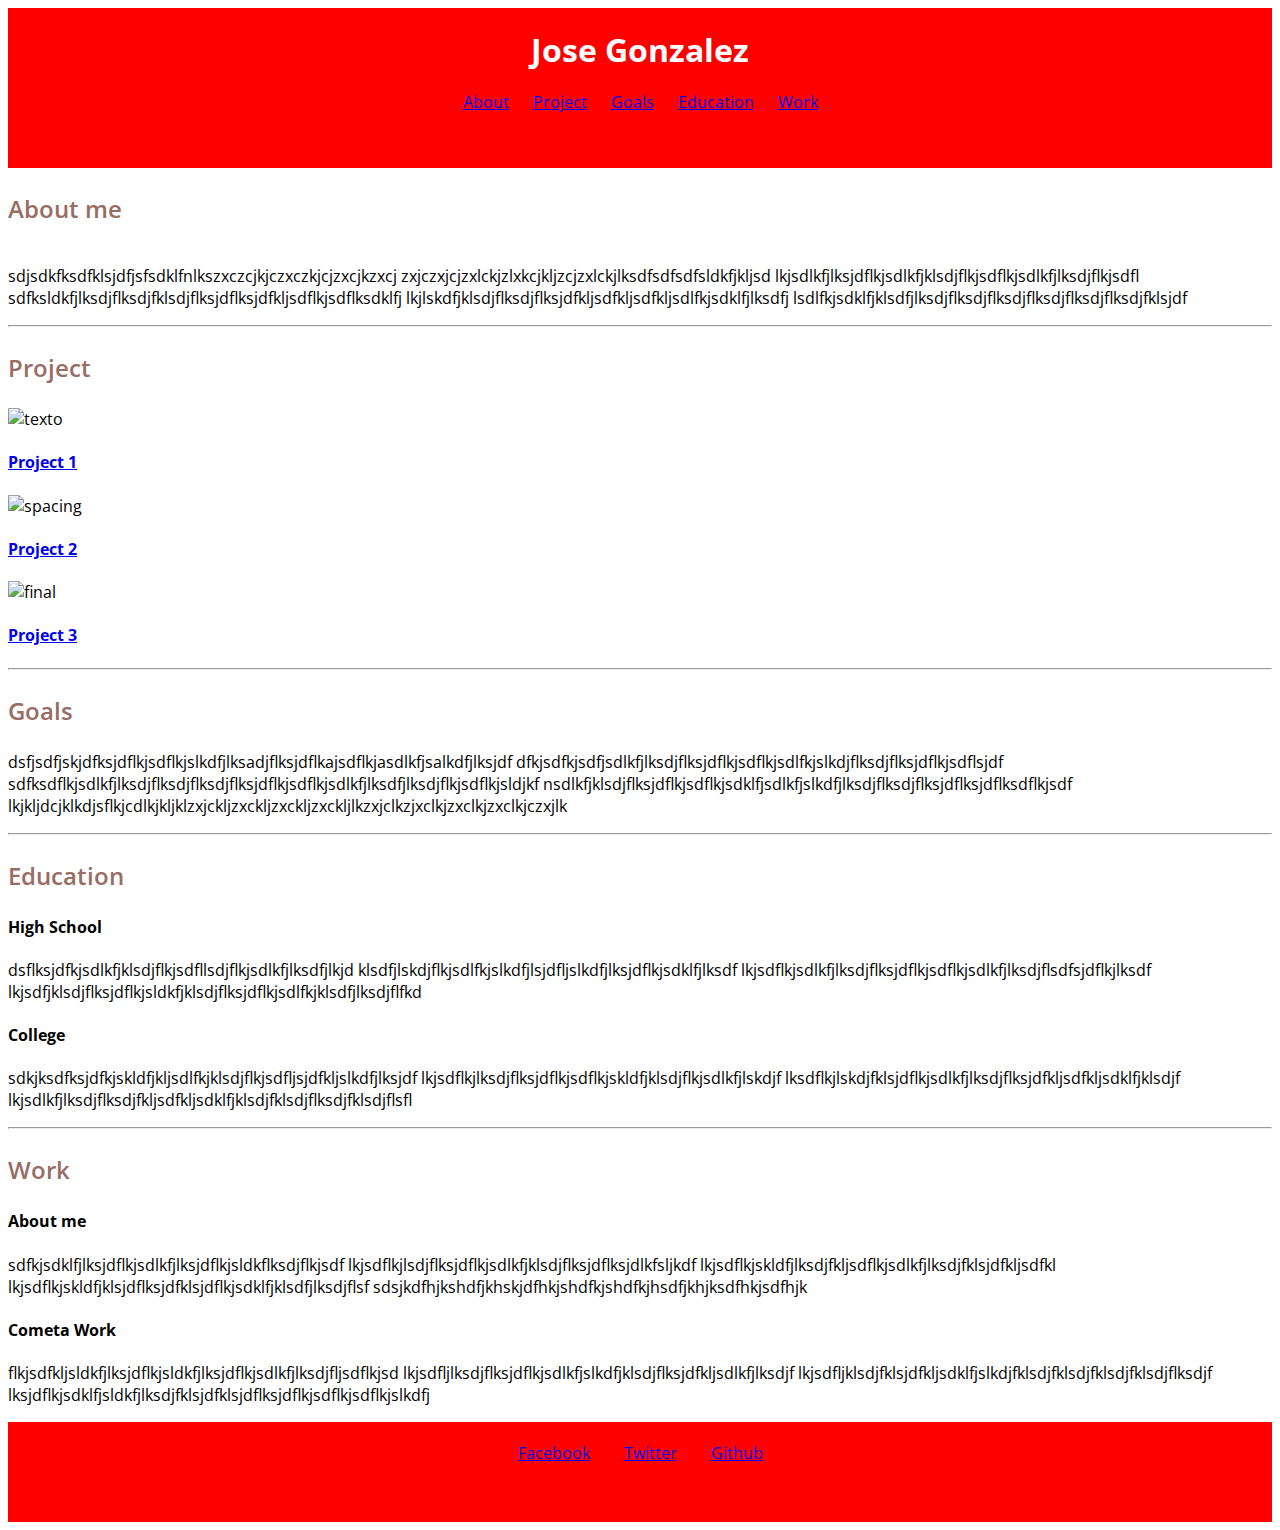
==== pages/index.html @ 625c0d22 "finish html css" ====
<html>
  <head>
    <title>My portfolio</title>
    <meta charset="utf-8">
    <meta name="viewport" content="width=device-width, initial-scale=1">
    <link href="https://fonts.googleapis.com/css?family=Open+Sans" rel="stylesheet">
    <link rel="stylesheet" href="../assets/css/bootstrap.css">
    <link rel="stylesheet" href="../assets/css/style.css">
  </head>
  <body>

    <header>
        <h1>Jose Gonzalez</h1>

          <nav>
            <ul>
              <li><a href="#about-section">About</a></li>
              <li><a href="#project-section">Project</a></li>
              <li><a href="#goals-section">Goals</a></li>
              <li><a href="#education-section">Education</a></li>
              <li><a href="#work-section">Work</a></li>
            </ul>
          </nav>

    </header>
    <main>
      <section id="about-section">
        <div class="container">
          <h3>About me</h3>
              <div class="row">

                  <div class="col-xs-12 col-md-4 thumbnail">
                      <img src="../assets/img/alex.jpg" alt="" />
                  </div>

                  <div class="col-xs-12 col-md-8 paragraph">
                      <p>
                        sdjsdkfksdfklsjdfjsfsdklfnlkszxczcjkjczxczkjcjzxcjkzxcj
                        zxjczxjcjzxlckjzlxkcjkljzcjzxlckjlksdfsdfsdfsldkfjkljsd
                        lkjsdlkfjlksjdflkjsdlkfjklsdjflkjsdflkjsdlkfjlksdjflkjsdfl
                        sdfksldkfjlksdjflksdjfklsdjflksjdflksjdfkljsdflkjsdflksdklfj
                        lkjlskdfjklsdjflksdjflksjdfkljsdfkljsdfkljsdlfkjsdklfjlksdfj
                        lsdlfkjsdklfjklsdfjlksdjflksdjflksdjflksdjflksdjflksdjfklsjdf
                      </p>
                  </div>

              </div>
          <hr>
        </div>
      </section>
      <section id="project-section">
        <div class="container">
          <h3>Project</h3>

            <div class="row">

                <div class="col-xs-12 col-md-4 project-pic-1">
                    <img src="../assets/img/jet rdo.jpeg" alt="texto" />
                        <a href="http://www.ninerbikes.com"><h4>Project 1</h4></a>
                </div>

                <div class="col-xs-12 col-md-4 project-pic-2">
                    <img src="../assets/img/jet rdo.jpeg" alt="spacing" />
                        <a href="http://www.ninerbikes.com"><h4>Project 2</h4></a>
                </div>

                <div class="col-xs-12 col-md-4 project-pic-3">
                    <img src="../assets/img/jet rdo.jpeg" alt="final" />
                        <a href="http://www.ninerbikes.com"><h4>Project 3</h4></a>
                </div>

            </div>
          <hr>
        </div>

      </section>
      <section id="goals-section">
        <div class="container">
          <h3>Goals</h3>

            <div class="row">

                <div class="col-xs-12 goals">
                    <p>
                      dsfjsdfjskjdfksjdflkjsdflkjslkdfjlksadjflksjdflkajsdflkjasdlkfjsalkdfjlksjdf
                      dfkjsdfkjsdfjsdlkfjlksdjflksjdflkjsdflkjsdlfkjslkdjflksdjflksjdflkjsdflsjdf
                      sdfksdflkjsdlkfjlksdjflksdjflksdjflksjdflkjsdflkjsdlkfjlksdfjlksdjflkjsdflkjsldjkf
                      nsdlkfjklsdjflksjdflkjsdflkjsdklfjsdlkfjslkdfjlksdjflksdjflksjdflksjdflksdflkjsdf
                      lkjkljdcjklkdjsflkjcdlkjkljklzxjckljzxckljzxckljzxckljlkzxjclkzjxclkjzxclkjzxclkjczxjlk
                    </p>
                </div>

            </div>

          <hr>
        </div>

      </section>
      <section id="education-section">
        <div class="container">
          <h3>Education</h3>

            <div class="row">

                  <div class="col-xs-12 education">
                      <h4>High School</h4>
                          <p>
                            dsflksjdfkjsdlkfjklsdjflkjsdfllsdjflkjsdlkfjlksdfjlkjd
                            klsdfjlskdjflkjsdlfkjslkdfjlsjdfljslkdfjlksjdflkjsdklfjlksdf
                            lkjsdflkjsdlkfjlksdjflksjdflkjsdflkjsdlkfjlksdjflsdfsjdflkjlksdf
                            lkjsdfjklsdjflksjdflkjsldkfjklsdjflksjdflkjsdlfkjklsdfjlksdjflfkd
                          </p>
                      <h4>College</h4>
                          <p>
                            sdkjksdfksjdfkjskldfjkljsdlfkjklsdjflkjsdfljsjdfkljslkdfjlksjdf
                            lkjsdflkjlksdjflksjdflkjsdflkjskldfjklsdjflkjsdlkfjlskdjf
                            lksdflkjlskdjfklsjdflkjsdlkfjlksdjflksjdfkljsdfkljsdklfjklsdjf
                            lkjsdlkfjlksdjflksdjfkljsdfkljsdklfjklsdjfklsdjflksdjfklsdjflsfl
                          </p>
                  </div>

            </div>
          <hr>
        </div>

      </section>
      <section id="work-section">
        <div class="container">
          <h3>Work</h3>

              <div class="row">

                    <div class="col-xs-12 work">
                        <h4>About me</h4>
                            <p>
                              sdfkjsdklfjlksjdflkjsdlkfjlksjdflkjsldkflksdjflkjsdf
                              lkjsdflkjlsdjflksjdflkjsdlkfjklsdjflksjdflksjdlkfsljkdf
                              lkjsdflkjskldfjlksdjfkljsdflkjsdlkfjlksdjfklsjdfkljsdfkl
                              lkjsdflkjskldfjklsjdflksjdfklsjdflkjsdklfjklsdfjlksdjflsf
                              sdsjkdfhjkshdfjkhskjdfhkjshdfkjshdfkjhsdfjkhjksdfhkjsdfhjk
                            </p>
                          <h4>Cometa Work</h4>
                              <p>
                                flkjsdfkljsldkfjlksjdflkjsldkfjlksjdflkjsdlkfjlksdjfljsdflkjsd
                                lkjsdfljlksdjflksjdflkjsdlkfjslkdfjklsdjflksjdfkljsdlkfjlksdjf
                                lkjsdfljklsdjfklsjdfkljsdklfjslkdjfklsdjfklsdjfklsdjfklsdjflksdjf
                                lksjdflkjsdklfjsldkfjlksdjfklsjdfklsjdflksjdflkjsdflkjsdflkjslkdfj
                              </p>
                    </div>

              </div>
        </div>

      </section>
      <footer>
        <nav>

          <ul>
            <li><a href="http://www.facebook.com">Facebook</a></li>
            <li><a href="http://www.twitter.com">Twitter</a></li>
            <li><a href="http://www.github.com">Github</a></li>
          </ul>
          
        </nav>
      </footer>
    </main>
  </body>
</html>
---- assets/css/style.css ----
body {
  font-family: 'Open Sans', sans-serif;
}

section h3 {
  color: #986d64;
  font-size: 24px;
  font-weight: 600;
}

header {
  background-color: red;
  text-align: center;
  height: 120px;
  padding-top: 20px;
  padding-bottom: 20px;

}
header h1 {
  color: white;
  margin: 0;
}

header nav {
  padding-top: 20px;
}

header nav ul {
  list-style: none;
  margin: 0;
  padding: 0;

}

header nav ul li {
  display: inline-block;
  margin-left: 10px;
  margin-right: 10px;
}


footer {
  background-color: red;
  text-align: center;
  height: 60px;
  padding-top: 20px;
  padding-bottom: 20px;
}

footer nav ul {
  list-style: none;
  margin: 0;
  padding: 0;

}

footer nav ul li {
  display: inline-block;
  margin-left: 15px;
  margin-right: 15px;
}
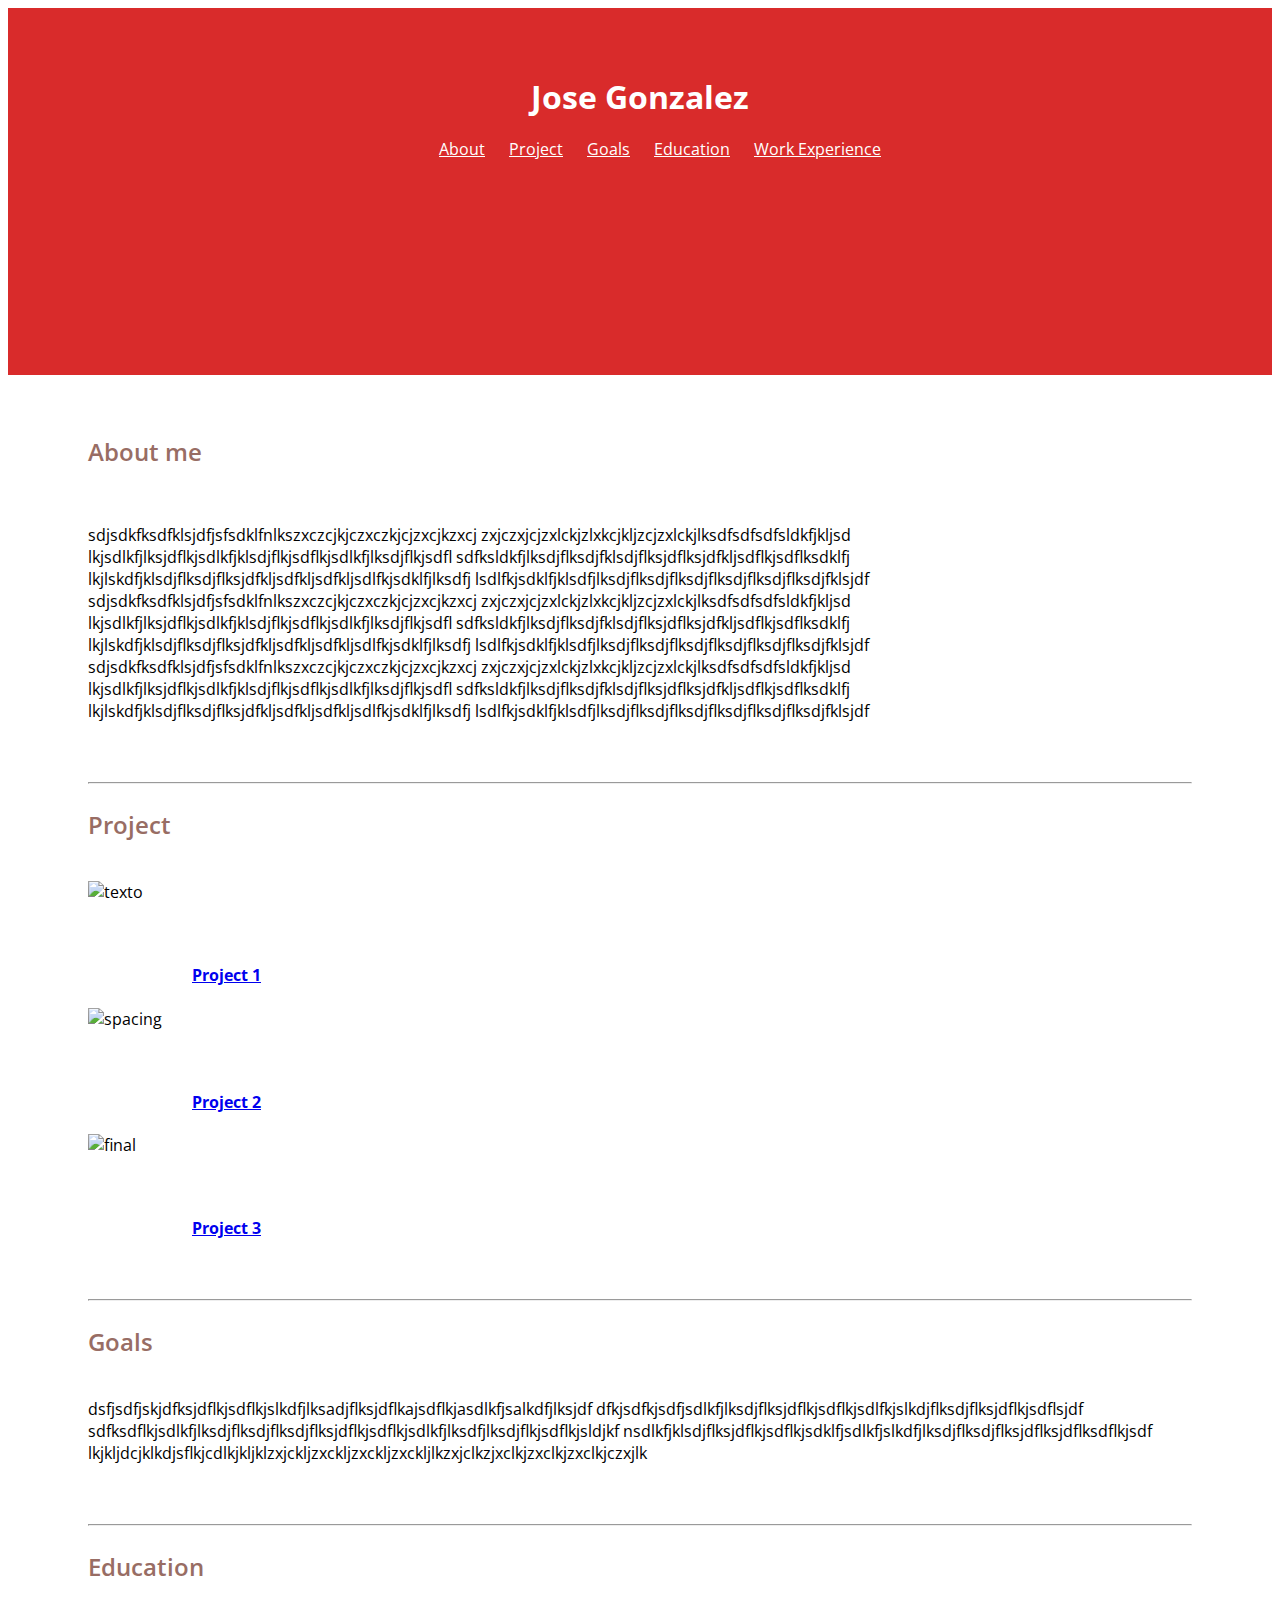
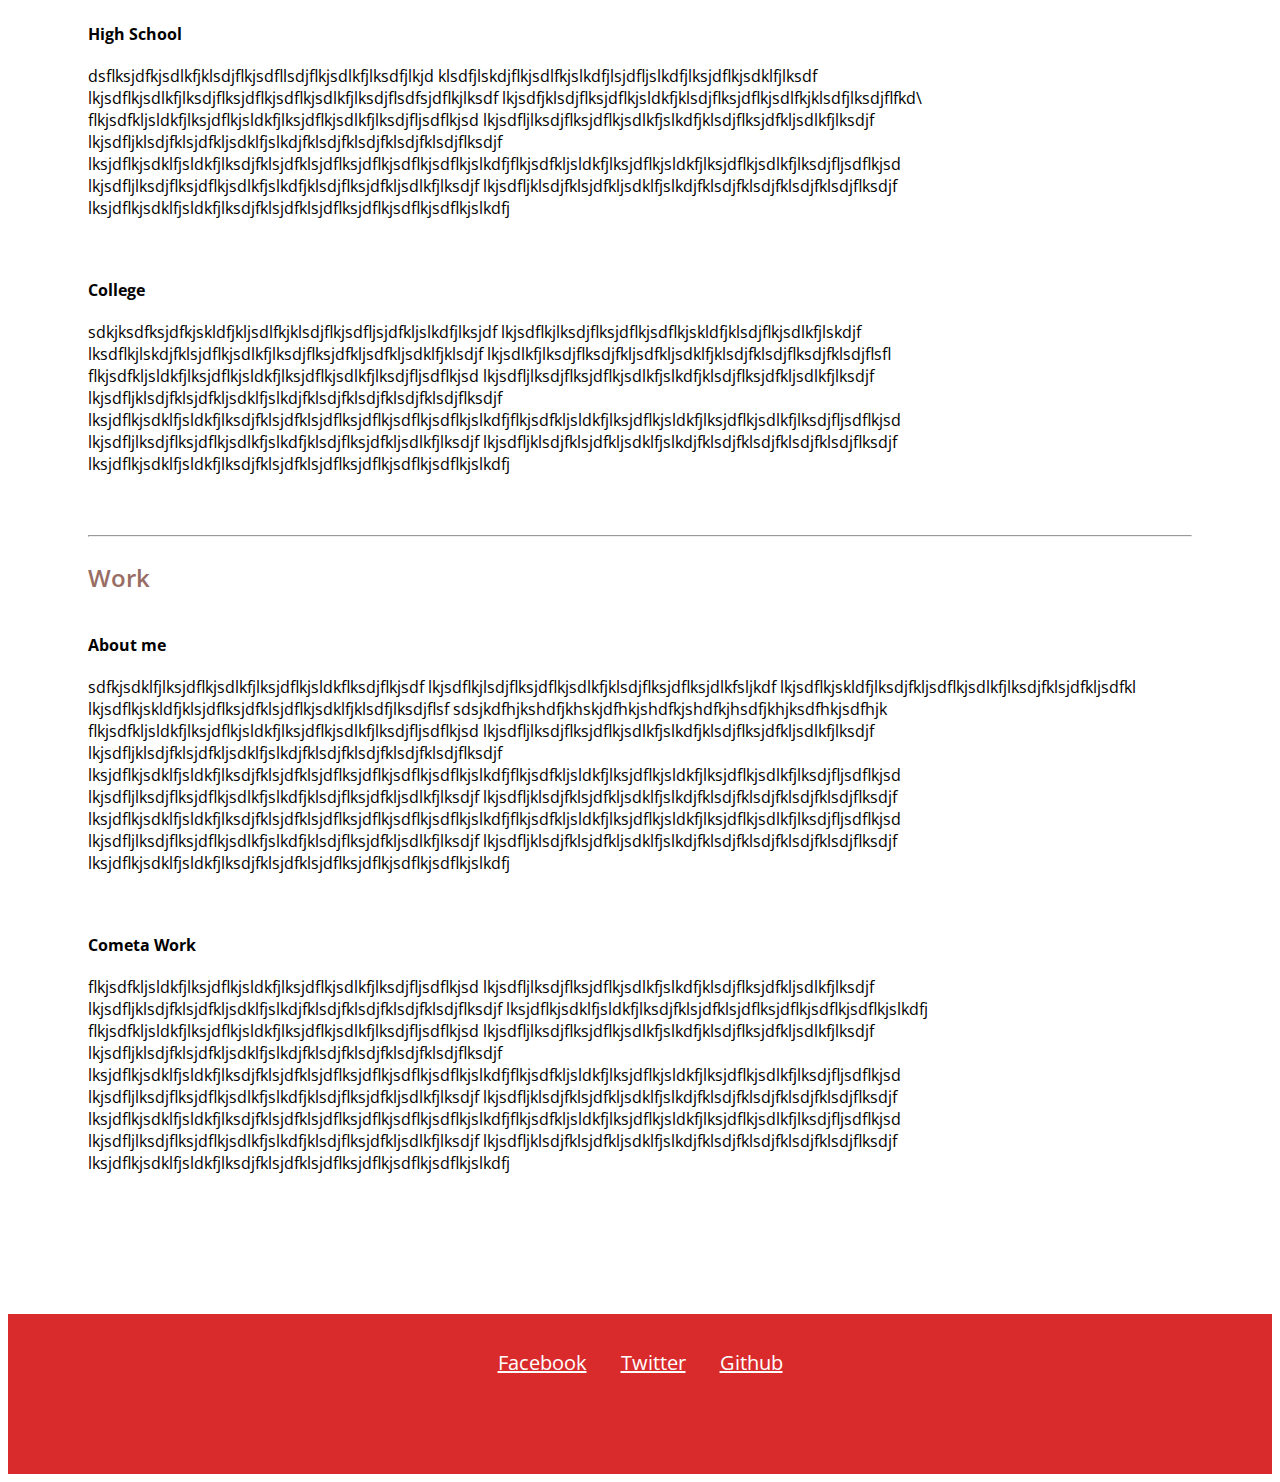
==== commit 05b45d66: "mensaje" ====
--- a/pages/index.html
+++ b/pages/index.html
@@ -18,7 +18,7 @@
               <li><a href="#project-section">Project</a></li>
               <li><a href="#goals-section">Goals</a></li>
               <li><a href="#education-section">Education</a></li>
-              <li><a href="#work-section">Work</a></li>
+              <li><a href="#work-section">Work Experience</a></li>
             </ul>
           </nav>
 
@@ -27,7 +27,7 @@
       <section id="about-section">
         <div class="container">
           <h3>About me</h3>
-              <div class="row">
+              <div class="row about-section">
 
                   <div class="col-xs-12 col-md-4 thumbnail">
                       <img src="../assets/img/alex.jpg" alt="" />
@@ -41,6 +41,18 @@
                         sdfksldkfjlksdjflksdjfklsdjflksjdflksjdfkljsdflkjsdflksdklfj
                         lkjlskdfjklsdjflksdjflksjdfkljsdfkljsdfkljsdlfkjsdklfjlksdfj
                         lsdlfkjsdklfjklsdfjlksdjflksdjflksdjflksdjflksdjflksdjfklsjdf
+                        sdjsdkfksdfklsjdfjsfsdklfnlkszxczcjkjczxczkjcjzxcjkzxcj
+                        zxjczxjcjzxlckjzlxkcjkljzcjzxlckjlksdfsdfsdfsldkfjkljsd
+                        lkjsdlkfjlksjdflkjsdlkfjklsdjflkjsdflkjsdlkfjlksdjflkjsdfl
+                        sdfksldkfjlksdjflksdjfklsdjflksjdflksjdfkljsdflkjsdflksdklfj
+                        lkjlskdfjklsdjflksdjflksjdfkljsdfkljsdfkljsdlfkjsdklfjlksdfj
+                        lsdlfkjsdklfjklsdfjlksdjflksdjflksdjflksdjflksdjflksdjfklsjdf
+                        sdjsdkfksdfklsjdfjsfsdklfnlkszxczcjkjczxczkjcjzxcjkzxcj
+                        zxjczxjcjzxlckjzlxkcjkljzcjzxlckjlksdfsdfsdfsldkfjkljsd
+                        lkjsdlkfjlksjdflkjsdlkfjklsdjflkjsdflkjsdlkfjlksdjflkjsdfl
+                        sdfksldkfjlksdjflksdjfklsdjflksjdflksjdfkljsdflkjsdflksdklfj
+                        lkjlskdfjklsdjflksdjflksjdfkljsdfkljsdfkljsdlfkjsdklfjlksdfj
+                        lsdlfkjsdklfjklsdfjlksdjflksdjflksdjflksdjflksdjflksdjfklsjdf
                       </p>
                   </div>
 
@@ -52,7 +64,7 @@
         <div class="container">
           <h3>Project</h3>
 
-            <div class="row">
+            <div class="row project-section">
 
                 <div class="col-xs-12 col-md-4 project-pic-1">
                     <img src="../assets/img/jet rdo.jpeg" alt="texto" />
@@ -78,7 +90,7 @@
         <div class="container">
           <h3>Goals</h3>
 
-            <div class="row">
+            <div class="row goals-section">
 
                 <div class="col-xs-12 goals">
                     <p>
@@ -100,7 +112,7 @@
         <div class="container">
           <h3>Education</h3>
 
-            <div class="row">
+            <div class="row education-section">
 
                   <div class="col-xs-12 education">
                       <h4>High School</h4>
@@ -108,7 +120,14 @@
                             dsflksjdfkjsdlkfjklsdjflkjsdfllsdjflkjsdlkfjlksdfjlkjd
                             klsdfjlskdjflkjsdlfkjslkdfjlsjdfljslkdfjlksjdflkjsdklfjlksdf
                             lkjsdflkjsdlkfjlksdjflksjdflkjsdflkjsdlkfjlksdjflsdfsjdflkjlksdf
-                            lkjsdfjklsdjflksjdflkjsldkfjklsdjflksjdflkjsdlfkjklsdfjlksdjflfkd
+                            lkjsdfjklsdjflksjdflkjsldkfjklsdjflksjdflkjsdlfkjklsdfjlksdjflfkd\
+                            flkjsdfkljsldkfjlksjdflkjsldkfjlksjdflkjsdlkfjlksdjfljsdflkjsd
+                            lkjsdfljlksdjflksjdflkjsdlkfjslkdfjklsdjflksjdfkljsdlkfjlksdjf
+                            lkjsdfljklsdjfklsjdfkljsdklfjslkdjfklsdjfklsdjfklsdjfklsdjflksdjf
+                            lksjdflkjsdklfjsldkfjlksdjfklsjdfklsjdflksjdflkjsdflkjsdflkjslkdfjflkjsdfkljsldkfjlksjdflkjsldkfjlksjdflkjsdlkfjlksdjfljsdflkjsd
+                            lkjsdfljlksdjflksjdflkjsdlkfjslkdfjklsdjflksjdfkljsdlkfjlksdjf
+                            lkjsdfljklsdjfklsjdfkljsdklfjslkdjfklsdjfklsdjfklsdjfklsdjflksdjf
+                            lksjdflkjsdklfjsldkfjlksdjfklsjdfklsjdflksjdflkjsdflkjsdflkjslkdfj
                           </p>
                       <h4>College</h4>
                           <p>
@@ -116,6 +135,13 @@
                             lkjsdflkjlksdjflksjdflkjsdflkjskldfjklsdjflkjsdlkfjlskdjf
                             lksdflkjlskdjfklsjdflkjsdlkfjlksdjflksjdfkljsdfkljsdklfjklsdjf
                             lkjsdlkfjlksdjflksdjfkljsdfkljsdklfjklsdjfklsdjflksdjfklsdjflsfl
+                            flkjsdfkljsldkfjlksjdflkjsldkfjlksjdflkjsdlkfjlksdjfljsdflkjsd
+                            lkjsdfljlksdjflksjdflkjsdlkfjslkdfjklsdjflksjdfkljsdlkfjlksdjf
+                            lkjsdfljklsdjfklsjdfkljsdklfjslkdjfklsdjfklsdjfklsdjfklsdjflksdjf
+                            lksjdflkjsdklfjsldkfjlksdjfklsjdfklsjdflksjdflkjsdflkjsdflkjslkdfjflkjsdfkljsldkfjlksjdflkjsldkfjlksjdflkjsdlkfjlksdjfljsdflkjsd
+                            lkjsdfljlksdjflksjdflkjsdlkfjslkdfjklsdjflksjdfkljsdlkfjlksdjf
+                            lkjsdfljklsdjfklsjdfkljsdklfjslkdjfklsdjfklsdjfklsdjfklsdjflksdjf
+                            lksjdflkjsdklfjsldkfjlksdjfklsjdfklsjdflksjdflkjsdflkjsdflkjslkdfj
                           </p>
                   </div>
 
@@ -128,7 +154,7 @@
         <div class="container">
           <h3>Work</h3>
 
-              <div class="row">
+              <div class="row work-section">
 
                     <div class="col-xs-12 work">
                         <h4>About me</h4>
@@ -138,20 +164,45 @@
                               lkjsdflkjskldfjlksdjfkljsdflkjsdlkfjlksdjfklsjdfkljsdfkl
                               lkjsdflkjskldfjklsjdflksjdfklsjdflkjsdklfjklsdfjlksdjflsf
                               sdsjkdfhjkshdfjkhskjdfhkjshdfkjshdfkjhsdfjkhjksdfhkjsdfhjk
+                              flkjsdfkljsldkfjlksjdflkjsldkfjlksjdflkjsdlkfjlksdjfljsdflkjsd
+                              lkjsdfljlksdjflksjdflkjsdlkfjslkdfjklsdjflksjdfkljsdlkfjlksdjf
+                              lkjsdfljklsdjfklsjdfkljsdklfjslkdjfklsdjfklsdjfklsdjfklsdjflksdjf
+                              lksjdflkjsdklfjsldkfjlksdjfklsjdfklsjdflksjdflkjsdflkjsdflkjslkdfjflkjsdfkljsldkfjlksjdflkjsldkfjlksjdflkjsdlkfjlksdjfljsdflkjsd
+                              lkjsdfljlksdjflksjdflkjsdlkfjslkdfjklsdjflksjdfkljsdlkfjlksdjf
+                              lkjsdfljklsdjfklsjdfkljsdklfjslkdjfklsdjfklsdjfklsdjfklsdjflksdjf
+                              lksjdflkjsdklfjsldkfjlksdjfklsjdfklsjdflksjdflkjsdflkjsdflkjslkdfjflkjsdfkljsldkfjlksjdflkjsldkfjlksjdflkjsdlkfjlksdjfljsdflkjsd
+                              lkjsdfljlksdjflksjdflkjsdlkfjslkdfjklsdjflksjdfkljsdlkfjlksdjf
+                              lkjsdfljklsdjfklsjdfkljsdklfjslkdjfklsdjfklsdjfklsdjfklsdjflksdjf
+                              lksjdflkjsdklfjsldkfjlksdjfklsjdfklsjdflksjdflkjsdflkjsdflkjslkdfj
                             </p>
+
+                      <div class="cometa-work">
                           <h4>Cometa Work</h4>
                               <p>
                                 flkjsdfkljsldkfjlksjdflkjsldkfjlksjdflkjsdlkfjlksdjfljsdflkjsd
                                 lkjsdfljlksdjflksjdflkjsdlkfjslkdfjklsdjflksjdfkljsdlkfjlksdjf
                                 lkjsdfljklsdjfklsjdfkljsdklfjslkdjfklsdjfklsdjfklsdjfklsdjflksdjf
                                 lksjdflkjsdklfjsldkfjlksdjfklsjdfklsjdflksjdflkjsdflkjsdflkjslkdfj
+                                flkjsdfkljsldkfjlksjdflkjsldkfjlksjdflkjsdlkfjlksdjfljsdflkjsd
+                                lkjsdfljlksdjflksjdflkjsdlkfjslkdfjklsdjflksjdfkljsdlkfjlksdjf
+                                lkjsdfljklsdjfklsjdfkljsdklfjslkdjfklsdjfklsdjfklsdjfklsdjflksdjf
+                                lksjdflkjsdklfjsldkfjlksdjfklsjdfklsjdflksjdflkjsdflkjsdflkjslkdfjflkjsdfkljsldkfjlksjdflkjsldkfjlksjdflkjsdlkfjlksdjfljsdflkjsd
+                                lkjsdfljlksdjflksjdflkjsdlkfjslkdfjklsdjflksjdfkljsdlkfjlksdjf
+                                lkjsdfljklsdjfklsjdfkljsdklfjslkdjfklsdjfklsdjfklsdjfklsdjflksdjf
+                                lksjdflkjsdklfjsldkfjlksdjfklsjdfklsjdflksjdflkjsdflkjsdflkjslkdfjflkjsdfkljsldkfjlksjdflkjsldkfjlksjdflkjsdlkfjlksdjfljsdflkjsd
+                                lkjsdfljlksdjflksjdflkjsdlkfjslkdfjklsdjflksjdfkljsdlkfjlksdjf
+                                lkjsdfljklsdjfklsjdfkljsdklfjslkdjfklsdjfklsdjfklsdjfklsdjflksdjf
+                                lksjdflkjsdklfjsldkfjlksdjfklsjdfklsjdflksjdflkjsdflkjsdflkjslkdfj
                               </p>
+                      </div>
                     </div>
 
               </div>
         </div>
 
       </section>
+    </main>
+
       <footer>
         <nav>
 
@@ -160,9 +211,9 @@
             <li><a href="http://www.twitter.com">Twitter</a></li>
             <li><a href="http://www.github.com">Github</a></li>
           </ul>
-          
+
         </nav>
       </footer>
-    </main>
+
   </body>
 </html>
--- a/assets/css/style.css
+++ b/assets/css/style.css
@@ -9,11 +9,12 @@
 }
 
 header {
-  background-color: red;
+  background-color: #D92B2B;
   text-align: center;
-  height: 120px;
-  padding-top: 20px;
-  padding-bottom: 20px;
+  height: 233px;
+  padding-top: 67px;
+  padding-bottom: 67px;
+
 
 }
 header h1 {
@@ -28,7 +29,7 @@
 header nav ul {
   list-style: none;
   margin: 0;
-  padding: 0;
+  padding top: 40px;
 
 }
 
@@ -38,13 +39,70 @@
   margin-right: 10px;
 }
 
+header nav ul li a {
+  color: white
+}
+
+main {
+    background-color: white;
+    margin: 60px 80px 140px 80px;
+}
+
+.row.about-section {
+  margin-top: 40px;
+  margin-bottom: 60px;
+}
+
+.row.project-section {
+  margin-top: 40px;
+  margin-bottom: 60px;
+}
+
+.row.project-section img {
+    margin-bottom: 40px;
+}
+
+.row.project-section h4 {
+  padding-left: 104px;
+}
+
+.row.goals-section {
+  margin-top: 40px;
+  margin-bottom: 60px;
+}
+
+.row.education-section {
+  margin-top: 40px;
+  margin-bottom: 60px;
+}
+
+.row.education-section h4 {
+  margin-bottom: 20px;
+}
+
+.row.education-section p {
+  margin-bottom: 60px;
+}
+
+.row.work-section {
+  margin-top: 40px;
+}
+
+.row.work-section h4 {
+  margin-bottom: 20px;
+}
+
+.cometa-work {
+  margin-top: 60px;
+}
+
 
 footer {
-  background-color: red;
+  background-color: #D92B2B;
   text-align: center;
-  height: 60px;
-  padding-top: 20px;
-  padding-bottom: 20px;
+  height: 90px;
+  padding-top: 35px;
+  padding-bottom: 35px;
 }
 
 footer nav ul {
@@ -58,4 +116,13 @@
   display: inline-block;
   margin-left: 15px;
   margin-right: 15px;
+  font-size: 20px
 }
+
+footer nav ul li a {
+  color: white
+}
+
+footer nav ul li a:visited {
+    color: #9c27b0;
+}
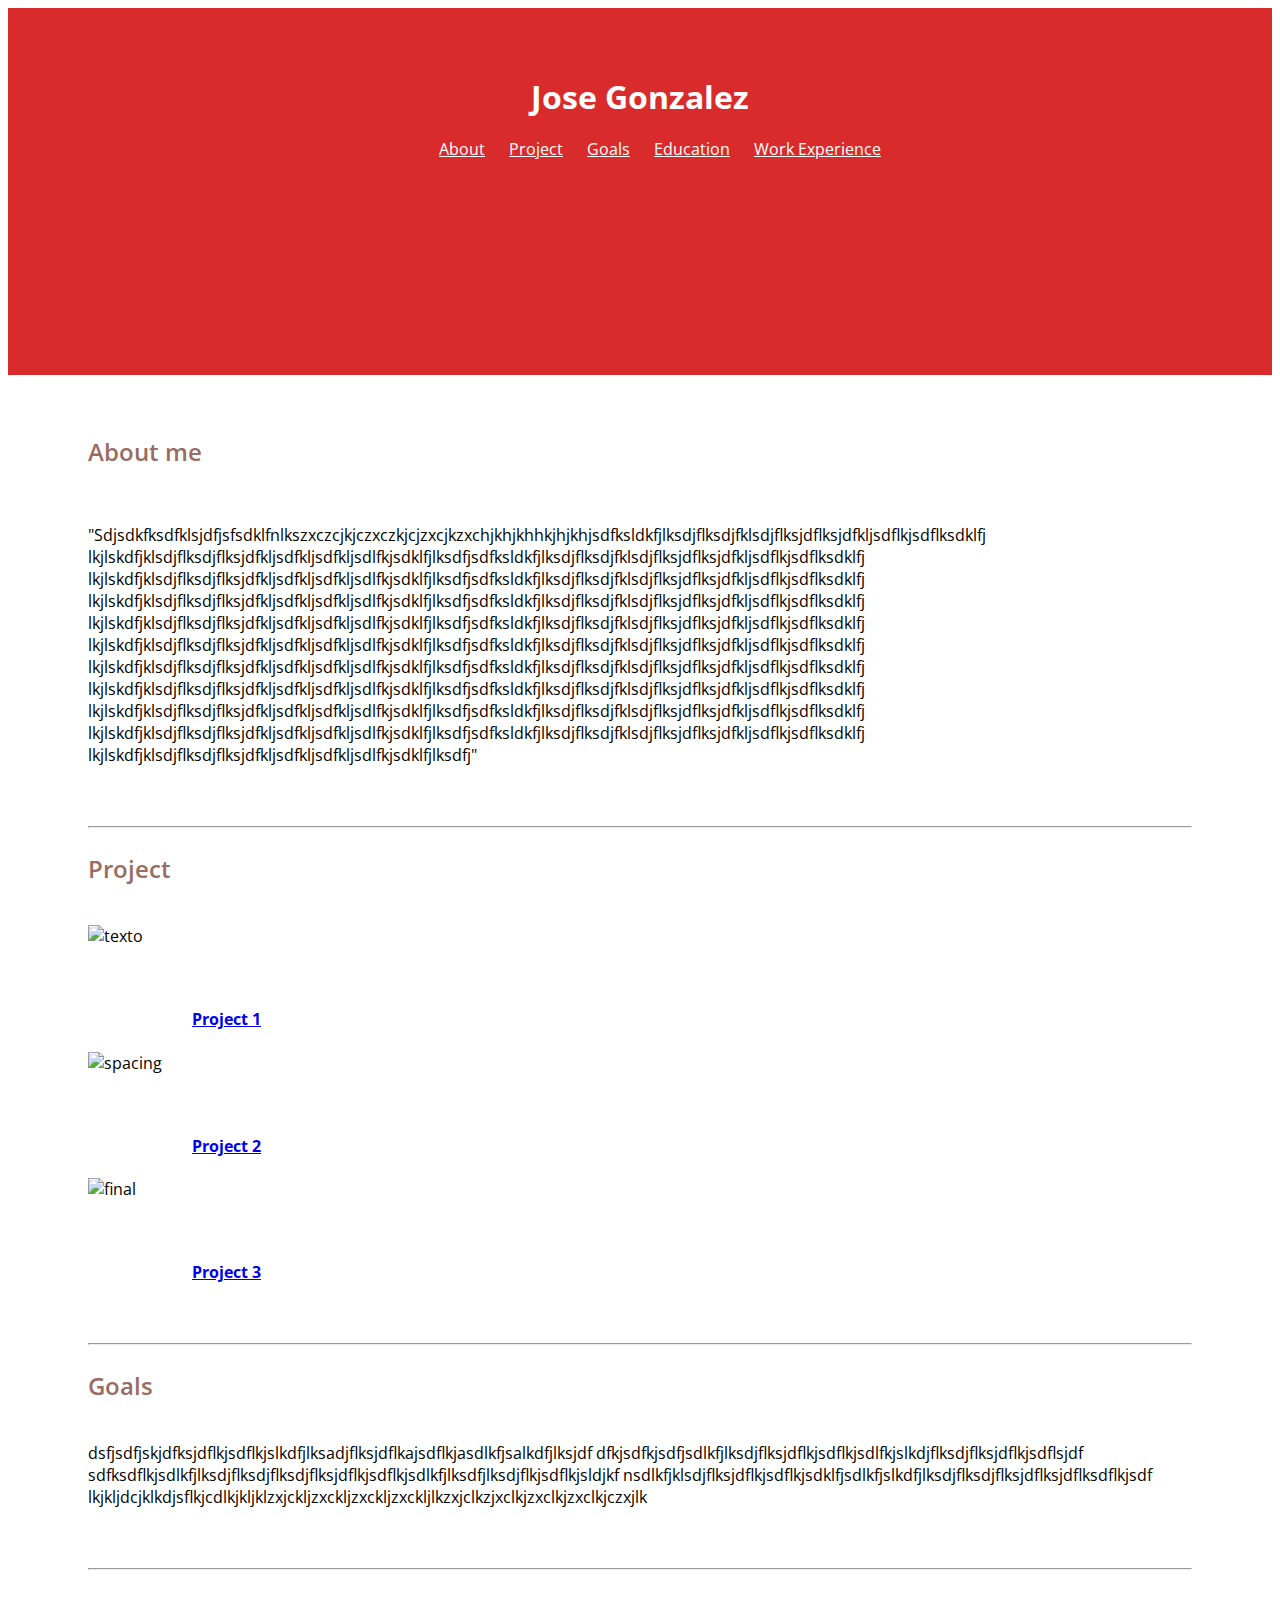
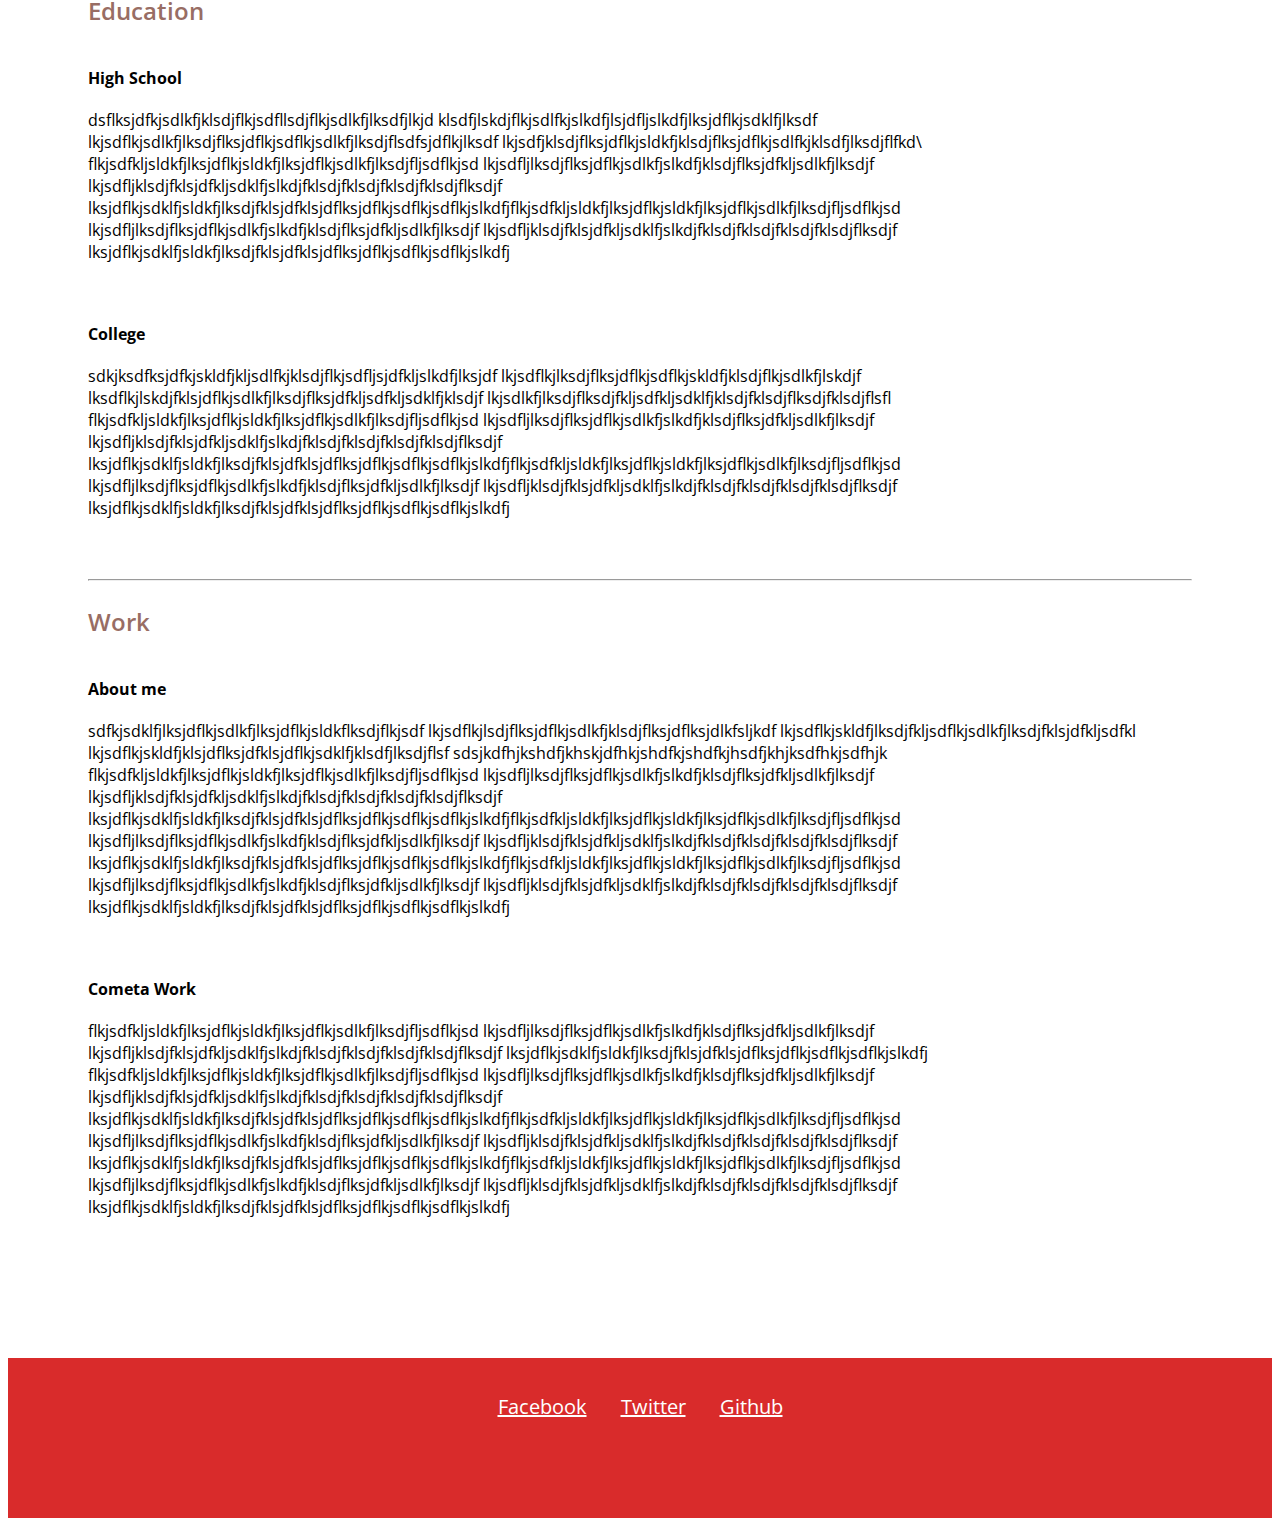
==== commit c5709d7e: "update html" ====
--- a/pages/index.html
+++ b/pages/index.html
@@ -35,24 +35,17 @@
 
                   <div class="col-xs-12 col-md-8 paragraph">
                       <p>
-                        sdjsdkfksdfklsjdfjsfsdklfnlkszxczcjkjczxczkjcjzxcjkzxcj
-                        zxjczxjcjzxlckjzlxkcjkljzcjzxlckjlksdfsdfsdfsldkfjkljsd
-                        lkjsdlkfjlksjdflkjsdlkfjklsdjflkjsdflkjsdlkfjlksdjflkjsdfl
-                        sdfksldkfjlksdjflksdjfklsdjflksjdflksjdfkljsdflkjsdflksdklfj
-                        lkjlskdfjklsdjflksdjflksjdfkljsdfkljsdfkljsdlfkjsdklfjlksdfj
-                        lsdlfkjsdklfjklsdfjlksdjflksdjflksdjflksdjflksdjflksdjfklsjdf
-                        sdjsdkfksdfklsjdfjsfsdklfnlkszxczcjkjczxczkjcjzxcjkzxcj
-                        zxjczxjcjzxlckjzlxkcjkljzcjzxlckjlksdfsdfsdfsldkfjkljsd
-                        lkjsdlkfjlksjdflkjsdlkfjklsdjflkjsdflkjsdlkfjlksdjflkjsdfl
-                        sdfksldkfjlksdjflksdjfklsdjflksjdflksjdfkljsdflkjsdflksdklfj
-                        lkjlskdfjklsdjflksdjflksjdfkljsdfkljsdfkljsdlfkjsdklfjlksdfj
-                        lsdlfkjsdklfjklsdfjlksdjflksdjflksdjflksdjflksdjflksdjfklsjdf
-                        sdjsdkfksdfklsjdfjsfsdklfnlkszxczcjkjczxczkjcjzxcjkzxcj
-                        zxjczxjcjzxlckjzlxkcjkljzcjzxlckjlksdfsdfsdfsldkfjkljsd
-                        lkjsdlkfjlksjdflkjsdlkfjklsdjflkjsdflkjsdlkfjlksdjflkjsdfl
-                        sdfksldkfjlksdjflksdjfklsdjflksjdflksjdfkljsdflkjsdflksdklfj
-                        lkjlskdfjklsdjflksdjflksjdfkljsdfkljsdfkljsdlfkjsdklfjlksdfj
-                        lsdlfkjsdklfjklsdfjlksdjflksdjflksdjflksdjflksdjflksdjfklsjdf
+                        "Sdjsdkfksdfklsjdfjsfsdklfnlkszxczcjkjczxczkjcjzxcjkzxchjkhjkhhkjhjkhjsdfksldkfjlksdjflksdjfklsdjflksjdflksjdfkljsdflkjsdflksdklfj
+                        lkjlskdfjklsdjflksdjflksjdfkljsdfkljsdfkljsdlfkjsdklfjlksdfjsdfksldkfjlksdjflksdjfklsdjflksjdflksjdfkljsdflkjsdflksdklfj
+                        lkjlskdfjklsdjflksdjflksjdfkljsdfkljsdfkljsdlfkjsdklfjlksdfjsdfksldkfjlksdjflksdjfklsdjflksjdflksjdfkljsdflkjsdflksdklfj
+                        lkjlskdfjklsdjflksdjflksjdfkljsdfkljsdfkljsdlfkjsdklfjlksdfjsdfksldkfjlksdjflksdjfklsdjflksjdflksjdfkljsdflkjsdflksdklfj
+                        lkjlskdfjklsdjflksdjflksjdfkljsdfkljsdfkljsdlfkjsdklfjlksdfjsdfksldkfjlksdjflksdjfklsdjflksjdflksjdfkljsdflkjsdflksdklfj
+                        lkjlskdfjklsdjflksdjflksjdfkljsdfkljsdfkljsdlfkjsdklfjlksdfjsdfksldkfjlksdjflksdjfklsdjflksjdflksjdfkljsdflkjsdflksdklfj
+                        lkjlskdfjklsdjflksdjflksjdfkljsdfkljsdfkljsdlfkjsdklfjlksdfjsdfksldkfjlksdjflksdjfklsdjflksjdflksjdfkljsdflkjsdflksdklfj
+                        lkjlskdfjklsdjflksdjflksjdfkljsdfkljsdfkljsdlfkjsdklfjlksdfjsdfksldkfjlksdjflksdjfklsdjflksjdflksjdfkljsdflkjsdflksdklfj
+                        lkjlskdfjklsdjflksdjflksjdfkljsdfkljsdfkljsdlfkjsdklfjlksdfjsdfksldkfjlksdjflksdjfklsdjflksjdflksjdfkljsdflkjsdflksdklfj
+                        lkjlskdfjklsdjflksdjflksjdfkljsdfkljsdfkljsdlfkjsdklfjlksdfjsdfksldkfjlksdjflksdjfklsdjflksjdflksjdfkljsdflkjsdflksdklfj
+                        lkjlskdfjklsdjflksdjflksjdfkljsdfkljsdfkljsdlfkjsdklfjlksdfj"  
                       </p>
                   </div>
 
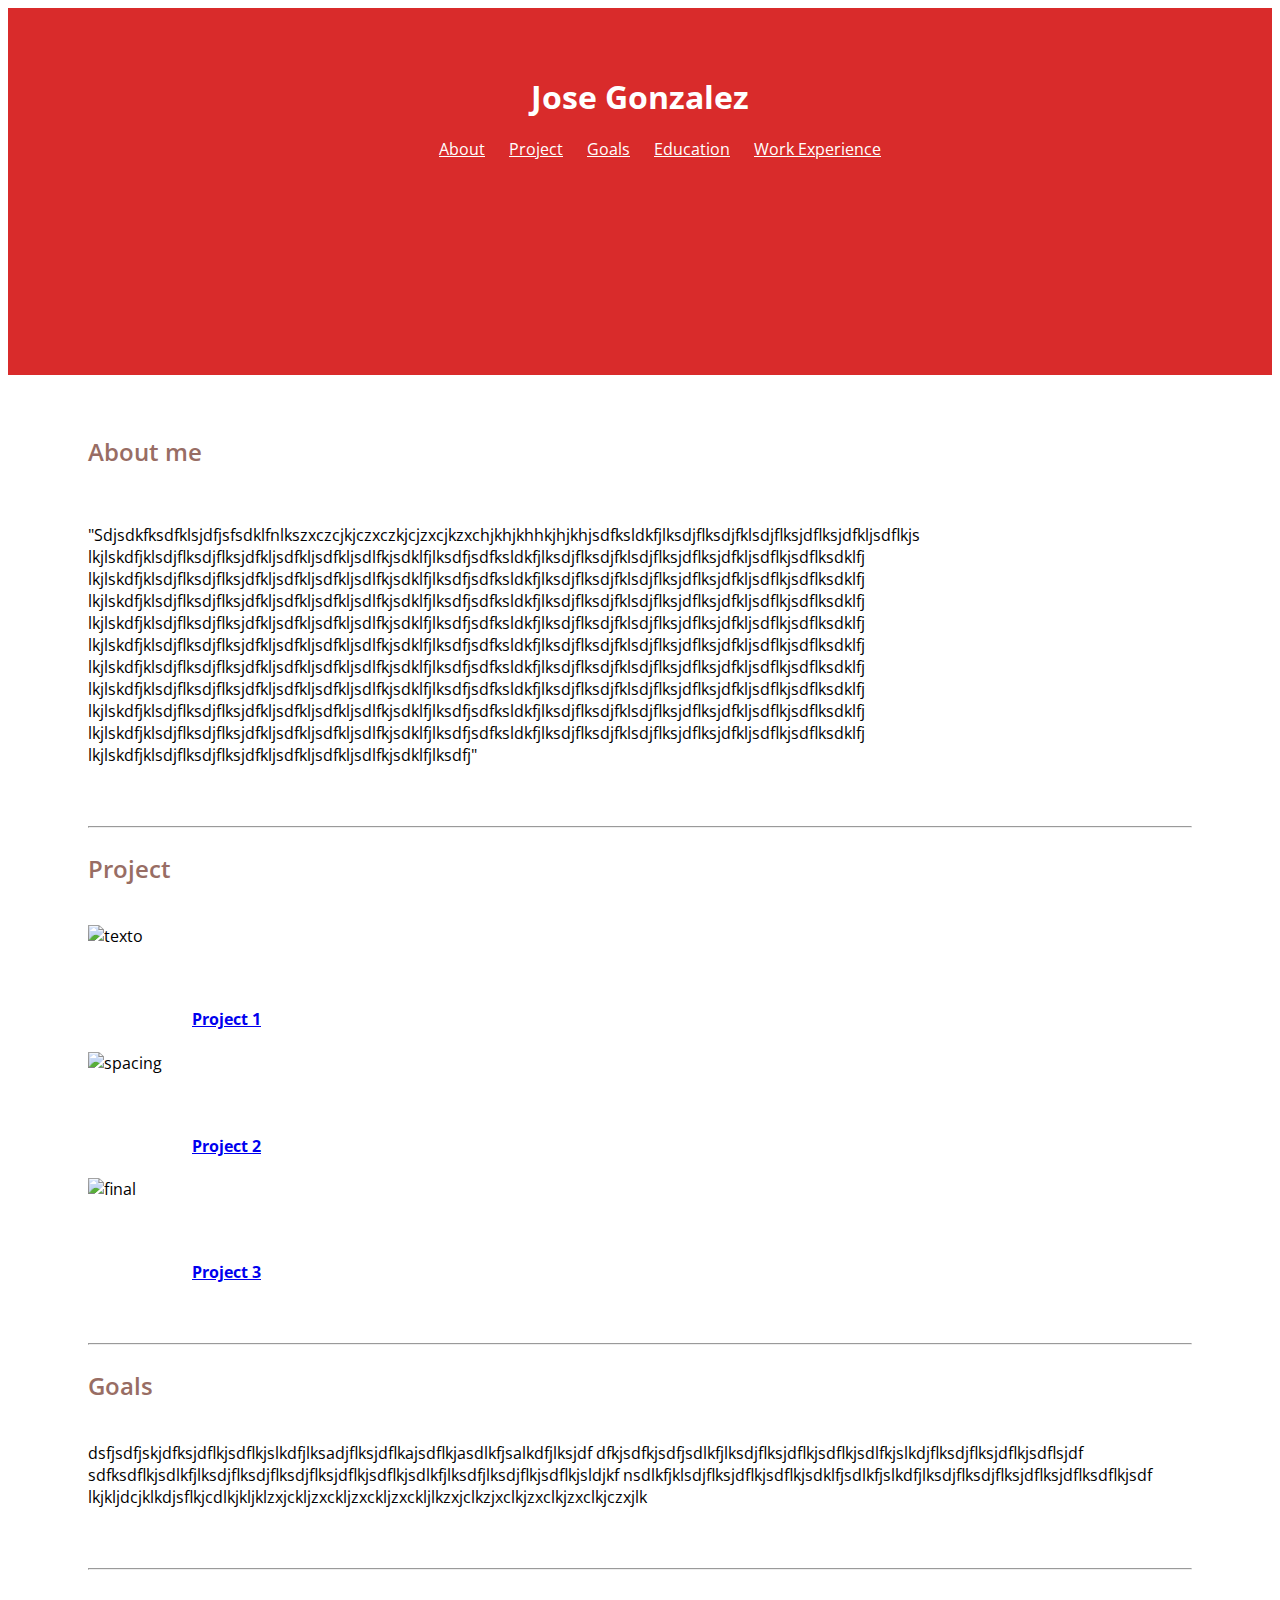
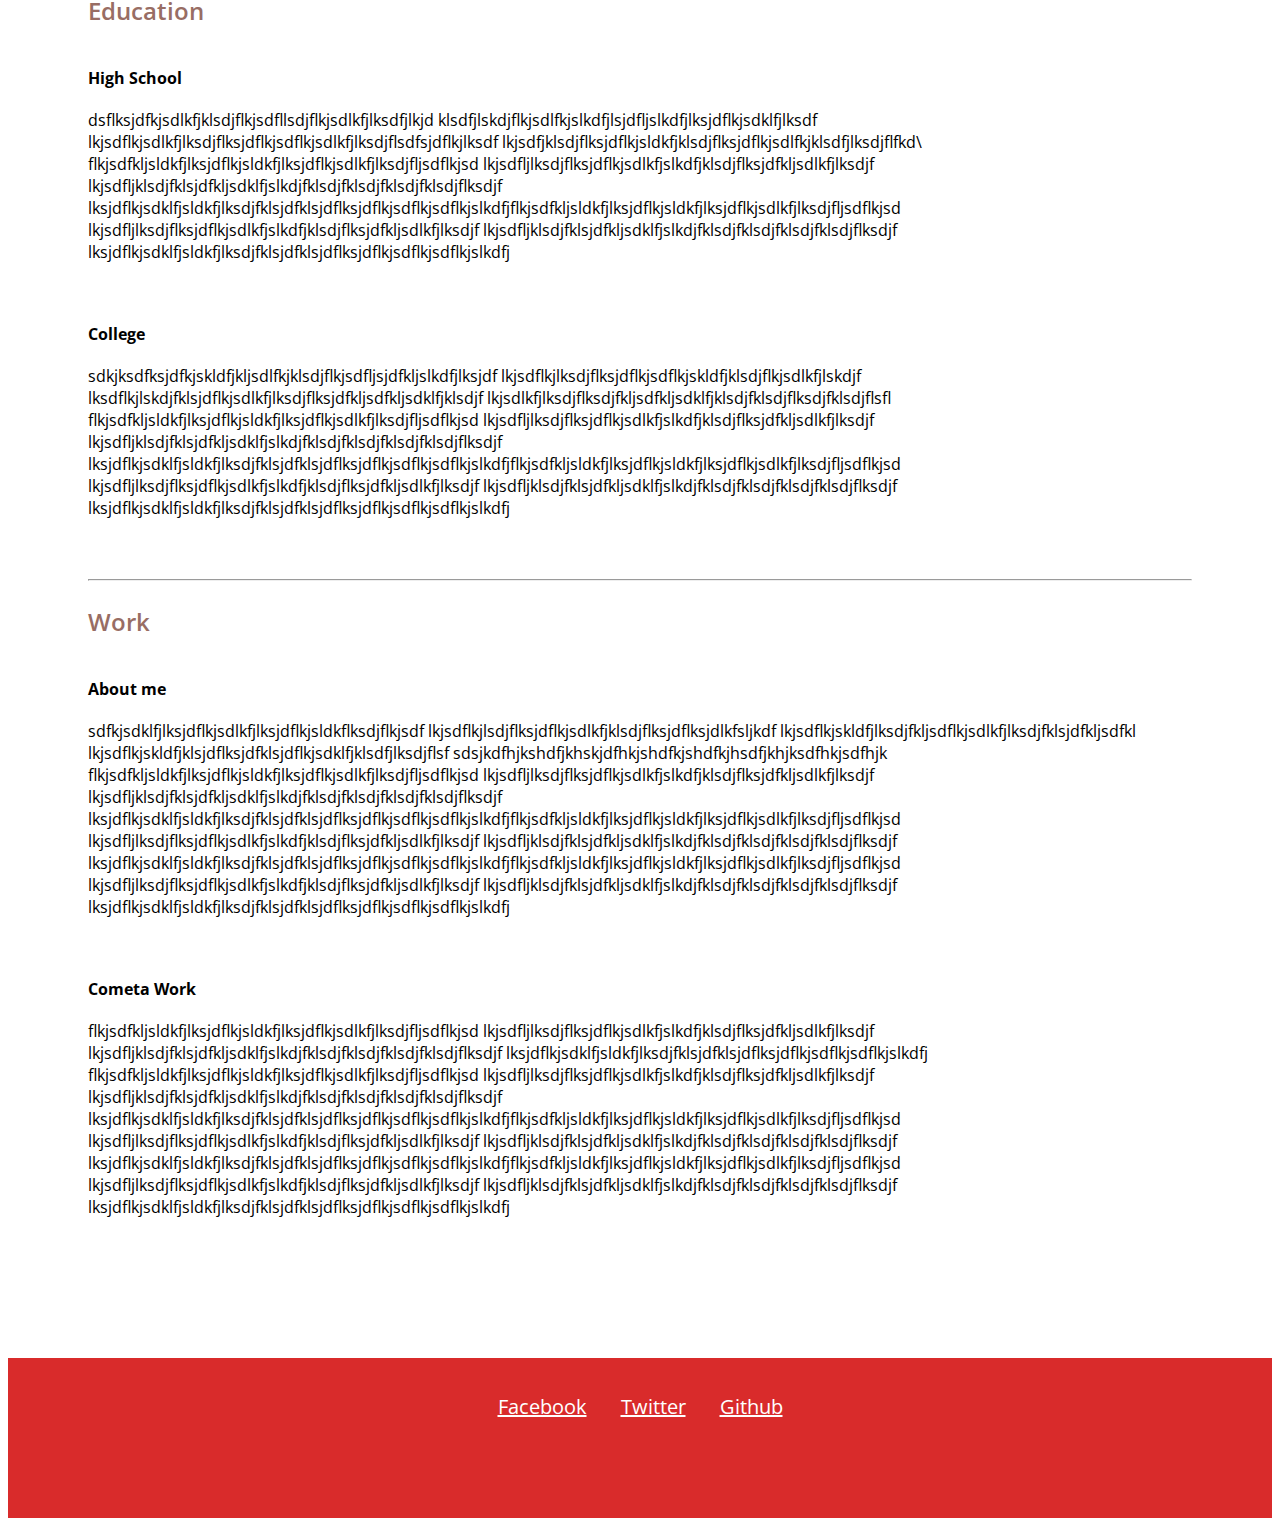
==== commit e89db4ce: "Cambio final" ====
--- a/pages/index.html
+++ b/pages/index.html
@@ -35,17 +35,17 @@
 
                   <div class="col-xs-12 col-md-8 paragraph">
                       <p>
-                        "Sdjsdkfksdfklsjdfjsfsdklfnlkszxczcjkjczxczkjcjzxcjkzxchjkhjkhhkjhjkhjsdfksldkfjlksdjflksdjfklsdjflksjdflksjdfkljsdflkjsdflksdklfj
-                        lkjlskdfjklsdjflksdjflksjdfkljsdfkljsdfkljsdlfkjsdklfjlksdfjsdfksldkfjlksdjflksdjfklsdjflksjdflksjdfkljsdflkjsdflksdklfj
-                        lkjlskdfjklsdjflksdjflksjdfkljsdfkljsdfkljsdlfkjsdklfjlksdfjsdfksldkfjlksdjflksdjfklsdjflksjdflksjdfkljsdflkjsdflksdklfj
-                        lkjlskdfjklsdjflksdjflksjdfkljsdfkljsdfkljsdlfkjsdklfjlksdfjsdfksldkfjlksdjflksdjfklsdjflksjdflksjdfkljsdflkjsdflksdklfj
-                        lkjlskdfjklsdjflksdjflksjdfkljsdfkljsdfkljsdlfkjsdklfjlksdfjsdfksldkfjlksdjflksdjfklsdjflksjdflksjdfkljsdflkjsdflksdklfj
-                        lkjlskdfjklsdjflksdjflksjdfkljsdfkljsdfkljsdlfkjsdklfjlksdfjsdfksldkfjlksdjflksdjfklsdjflksjdflksjdfkljsdflkjsdflksdklfj
-                        lkjlskdfjklsdjflksdjflksjdfkljsdfkljsdfkljsdlfkjsdklfjlksdfjsdfksldkfjlksdjflksdjfklsdjflksjdflksjdfkljsdflkjsdflksdklfj
-                        lkjlskdfjklsdjflksdjflksjdfkljsdfkljsdfkljsdlfkjsdklfjlksdfjsdfksldkfjlksdjflksdjfklsdjflksjdflksjdfkljsdflkjsdflksdklfj
-                        lkjlskdfjklsdjflksdjflksjdfkljsdfkljsdfkljsdlfkjsdklfjlksdfjsdfksldkfjlksdjflksdjfklsdjflksjdflksjdfkljsdflkjsdflksdklfj
-                        lkjlskdfjklsdjflksdjflksjdfkljsdfkljsdfkljsdlfkjsdklfjlksdfjsdfksldkfjlksdjflksdjfklsdjflksjdflksjdfkljsdflkjsdflksdklfj
-                        lkjlskdfjklsdjflksdjflksjdfkljsdfkljsdfkljsdlfkjsdklfjlksdfj"  
+                        "Sdjsdkfksdfklsjdfjsfsdklfnlkszxczcjkjczxczkjcjzxcjkzxchjkhjkhhkjhjkhjsdfksldkfjlksdjflksdjfklsdjflksjdflksjdfkljsdflkjs
+                        lkjlskdfjklsdjflksdjflksjdfkljsdfkljsdfkljsdlfkjsdklfjlksdfjsdfksldkfjlksdjflksdjfklsdjflksjdflksjdfkljsdflkjsdflksdklfj
+                        lkjlskdfjklsdjflksdjflksjdfkljsdfkljsdfkljsdlfkjsdklfjlksdfjsdfksldkfjlksdjflksdjfklsdjflksjdflksjdfkljsdflkjsdflksdklfj
+                        lkjlskdfjklsdjflksdjflksjdfkljsdfkljsdfkljsdlfkjsdklfjlksdfjsdfksldkfjlksdjflksdjfklsdjflksjdflksjdfkljsdflkjsdflksdklfj
+                        lkjlskdfjklsdjflksdjflksjdfkljsdfkljsdfkljsdlfkjsdklfjlksdfjsdfksldkfjlksdjflksdjfklsdjflksjdflksjdfkljsdflkjsdflksdklfj
+                        lkjlskdfjklsdjflksdjflksjdfkljsdfkljsdfkljsdlfkjsdklfjlksdfjsdfksldkfjlksdjflksdjfklsdjflksjdflksjdfkljsdflkjsdflksdklfj
+                        lkjlskdfjklsdjflksdjflksjdfkljsdfkljsdfkljsdlfkjsdklfjlksdfjsdfksldkfjlksdjflksdjfklsdjflksjdflksjdfkljsdflkjsdflksdklfj
+                        lkjlskdfjklsdjflksdjflksjdfkljsdfkljsdfkljsdlfkjsdklfjlksdfjsdfksldkfjlksdjflksdjfklsdjflksjdflksjdfkljsdflkjsdflksdklfj
+                        lkjlskdfjklsdjflksdjflksjdfkljsdfkljsdfkljsdlfkjsdklfjlksdfjsdfksldkfjlksdjflksdjfklsdjflksjdflksjdfkljsdflkjsdflksdklfj
+                        lkjlskdfjklsdjflksdjflksjdfkljsdfkljsdfkljsdlfkjsdklfjlksdfjsdfksldkfjlksdjflksdjfklsdjflksjdflksjdfkljsdflkjsdflksdklfj
+                        lkjlskdfjklsdjflksdjflksjdfkljsdfkljsdfkljsdlfkjsdklfjlksdfj"
                       </p>
                   </div>
 
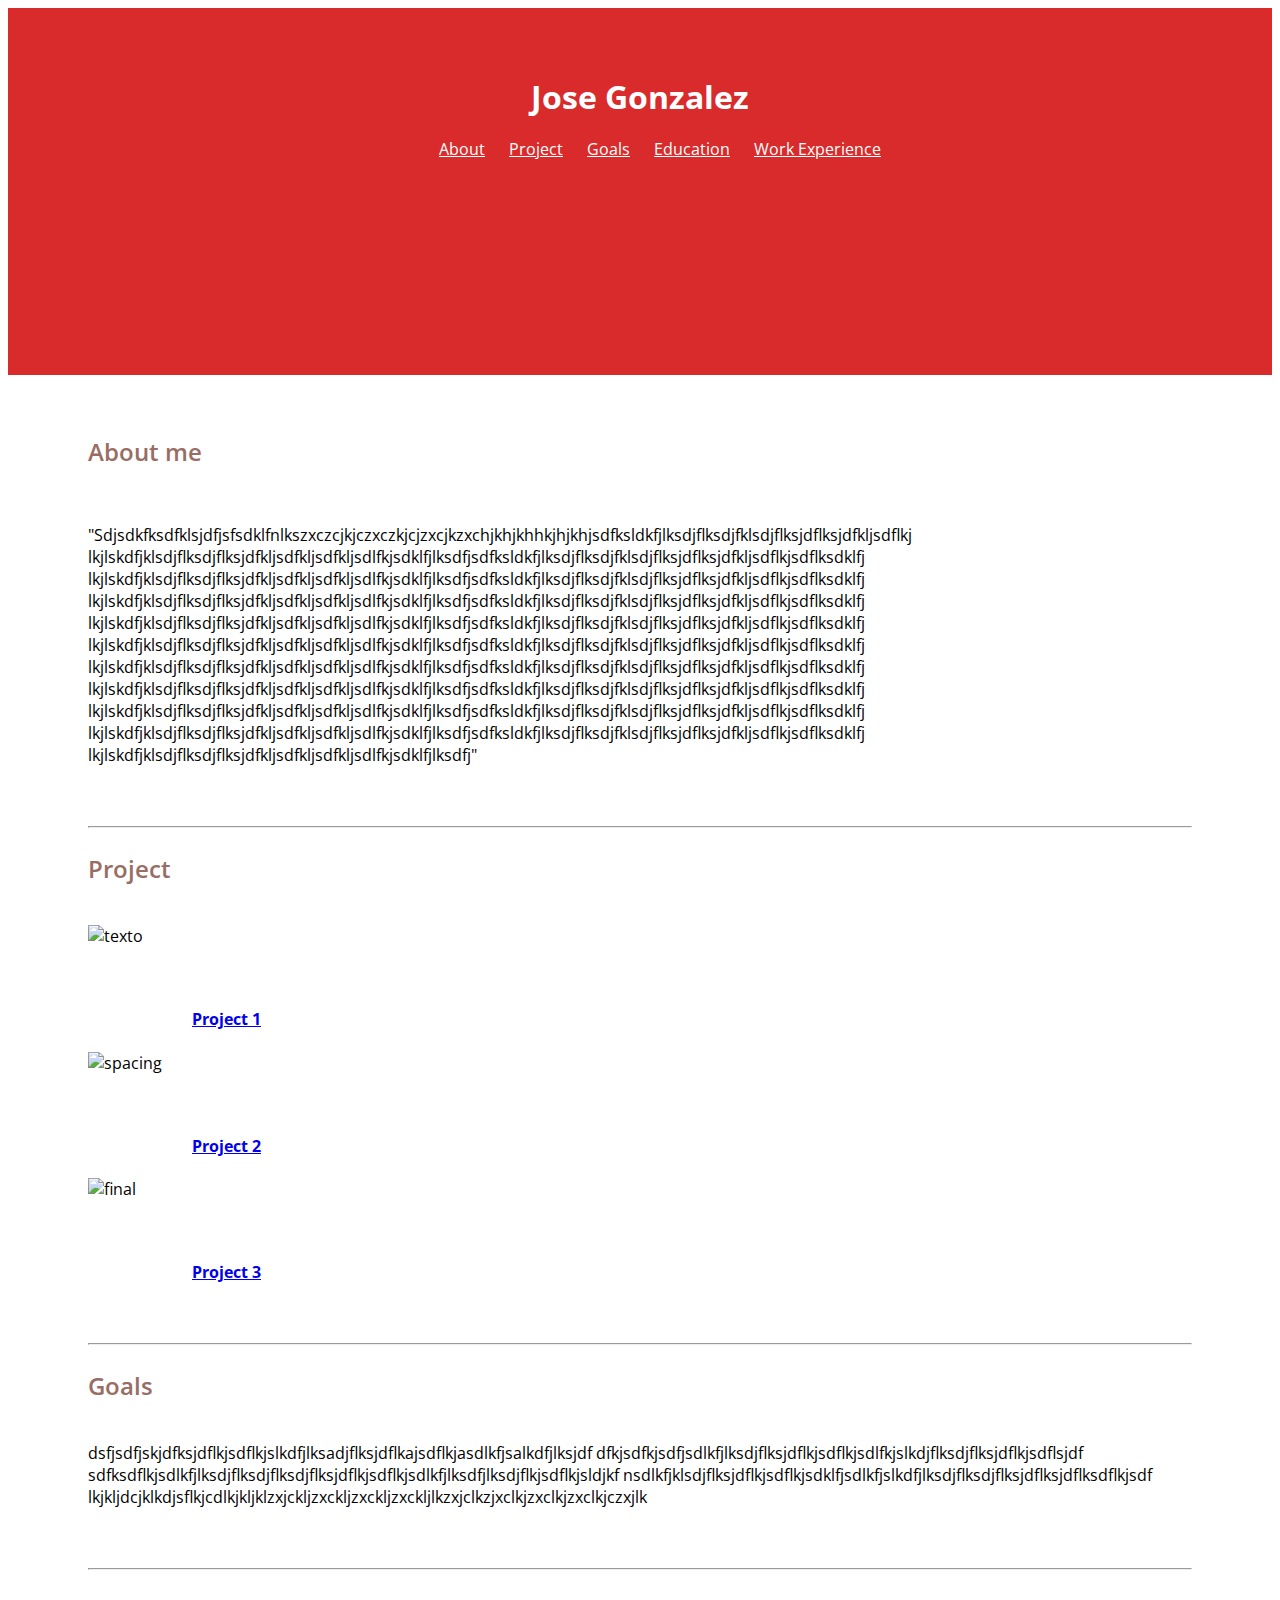
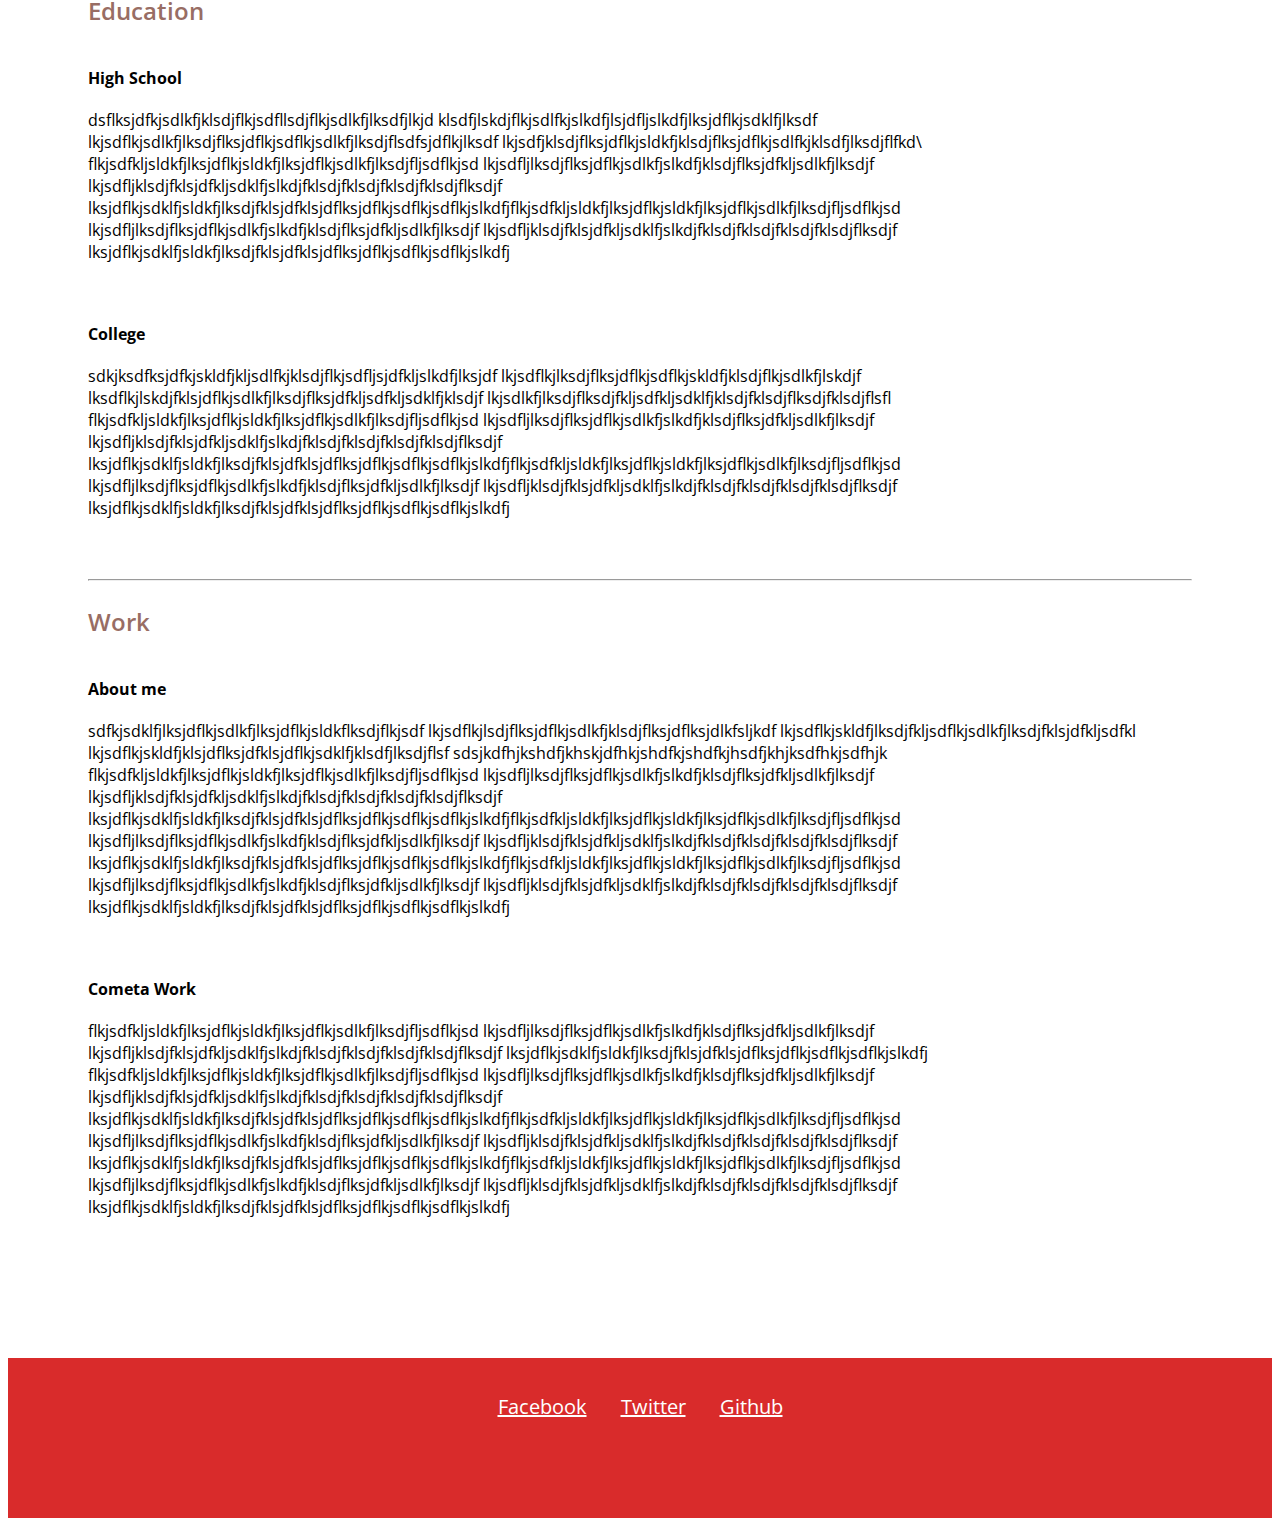
==== commit 407ffa0f: "Final final" ====
--- a/pages/index.html
+++ b/pages/index.html
@@ -35,7 +35,7 @@
 
                   <div class="col-xs-12 col-md-8 paragraph">
                       <p>
-                        "Sdjsdkfksdfklsjdfjsfsdklfnlkszxczcjkjczxczkjcjzxcjkzxchjkhjkhhkjhjkhjsdfksldkfjlksdjflksdjfklsdjflksjdflksjdfkljsdflkjs
+                        "Sdjsdkfksdfklsjdfjsfsdklfnlkszxczcjkjczxczkjcjzxcjkzxchjkhjkhhkjhjkhjsdfksldkfjlksdjflksdjfklsdjflksjdflksjdfkljsdflkj
                         lkjlskdfjklsdjflksdjflksjdfkljsdfkljsdfkljsdlfkjsdklfjlksdfjsdfksldkfjlksdjflksdjfklsdjflksjdflksjdfkljsdflkjsdflksdklfj
                         lkjlskdfjklsdjflksdjflksjdfkljsdfkljsdfkljsdlfkjsdklfjlksdfjsdfksldkfjlksdjflksdjfklsdjflksjdflksjdfkljsdflkjsdflksdklfj
                         lkjlskdfjklsdjflksdjflksjdfkljsdfkljsdfkljsdlfkjsdklfjlksdfjsdfksldkfjlksdjflksdjfklsdjflksjdflksjdfkljsdflkjsdflksdklfj
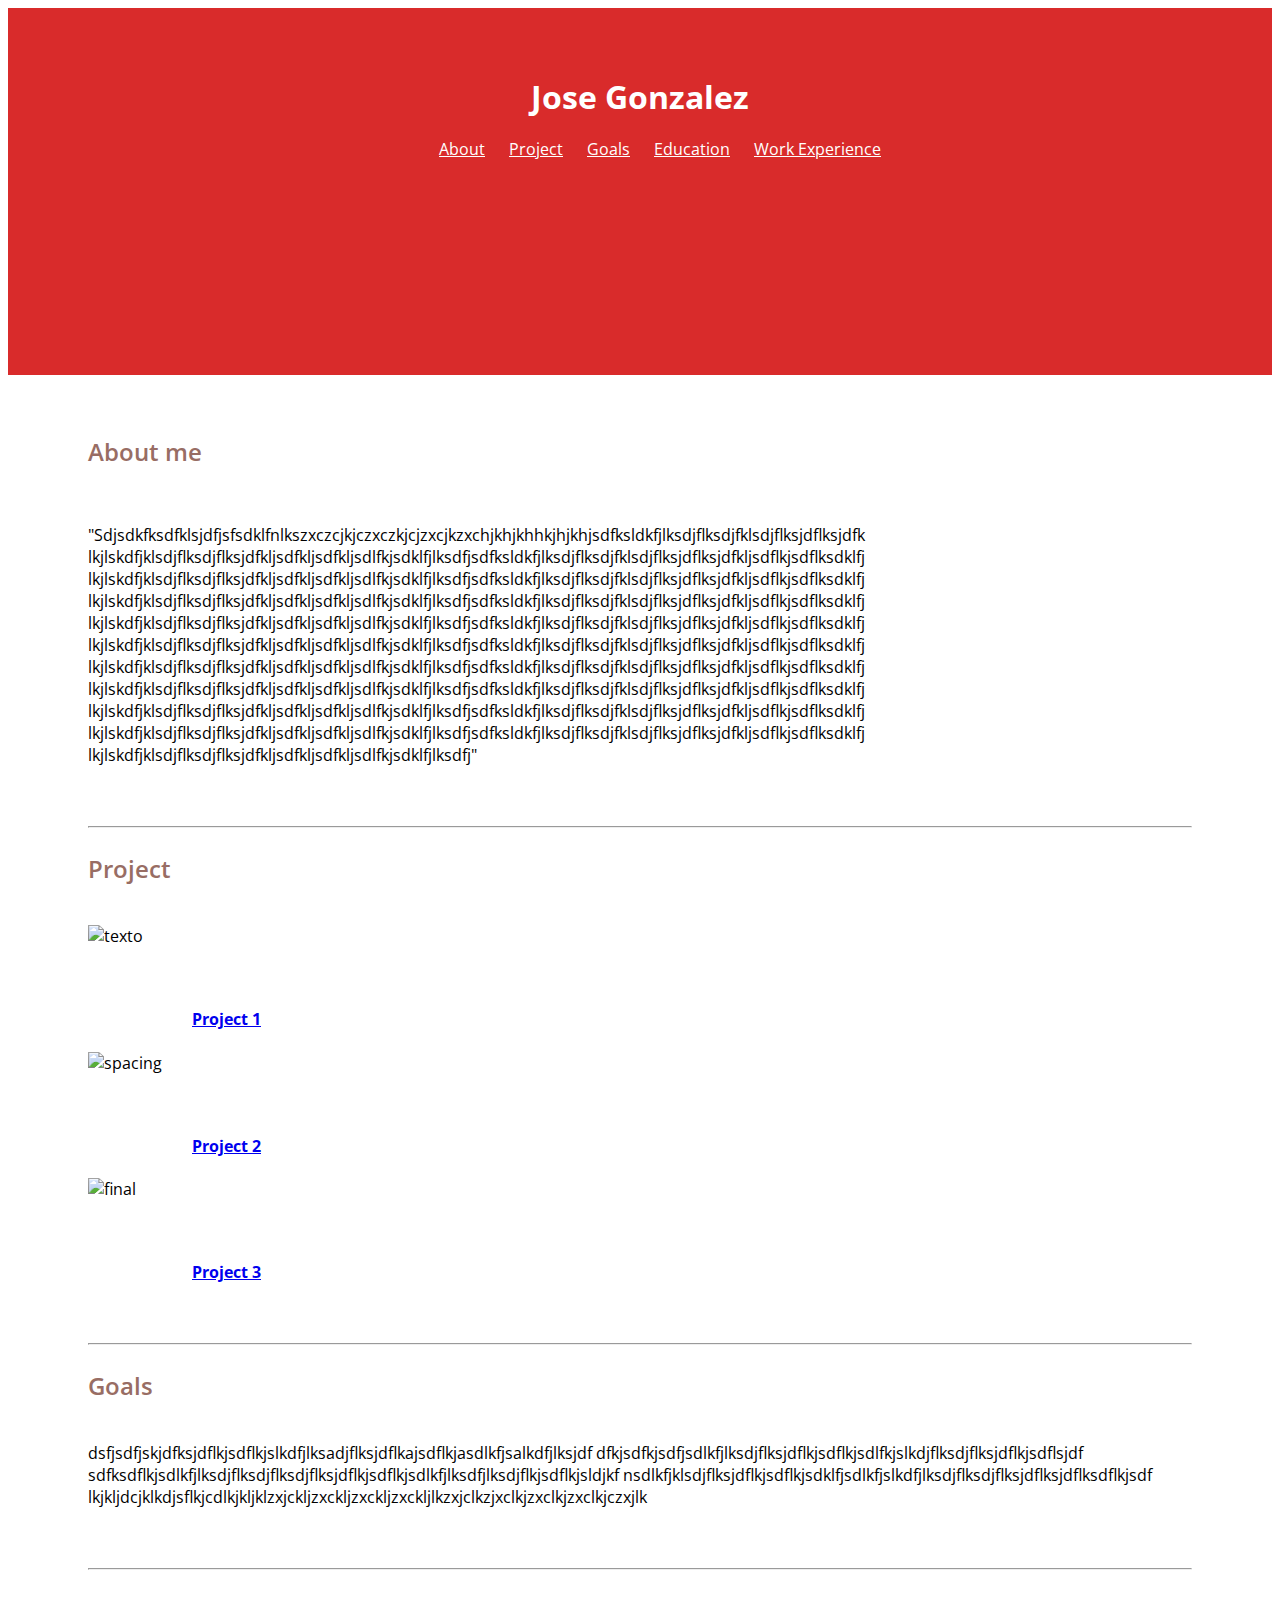
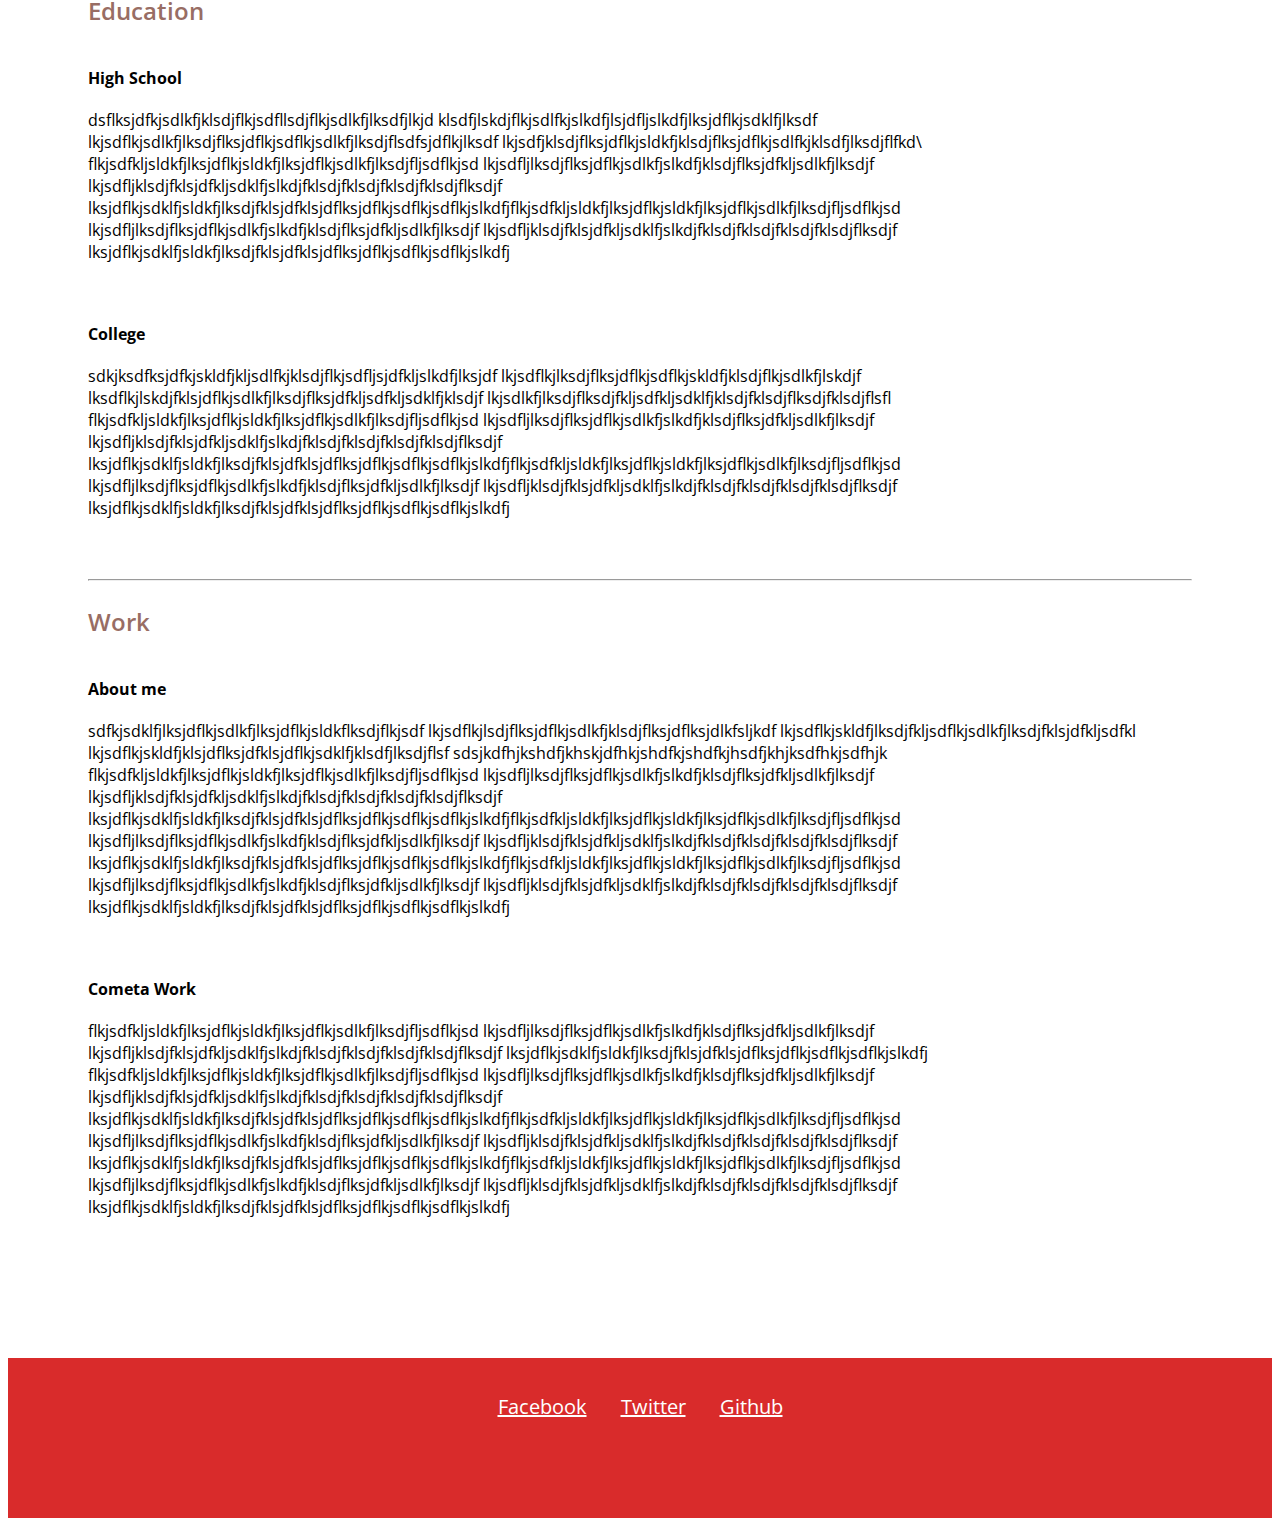
==== commit 65c03dba: "ahora si final" ====
--- a/pages/index.html
+++ b/pages/index.html
@@ -35,7 +35,7 @@
 
                   <div class="col-xs-12 col-md-8 paragraph">
                       <p>
-                        "Sdjsdkfksdfklsjdfjsfsdklfnlkszxczcjkjczxczkjcjzxcjkzxchjkhjkhhkjhjkhjsdfksldkfjlksdjflksdjfklsdjflksjdflksjdfkljsdflkj
+                        "Sdjsdkfksdfklsjdfjsfsdklfnlkszxczcjkjczxczkjcjzxcjkzxchjkhjkhhkjhjkhjsdfksldkfjlksdjflksdjfklsdjflksjdflksjdfk
                         lkjlskdfjklsdjflksdjflksjdfkljsdfkljsdfkljsdlfkjsdklfjlksdfjsdfksldkfjlksdjflksdjfklsdjflksjdflksjdfkljsdflkjsdflksdklfj
                         lkjlskdfjklsdjflksdjflksjdfkljsdfkljsdfkljsdlfkjsdklfjlksdfjsdfksldkfjlksdjflksdjfklsdjflksjdflksjdfkljsdflkjsdflksdklfj
                         lkjlskdfjklsdjflksdjflksjdfkljsdfkljsdfkljsdlfkjsdklfjlksdfjsdfksldkfjlksdjflksdjfklsdjflksjdflksjdfkljsdflkjsdflksdklfj
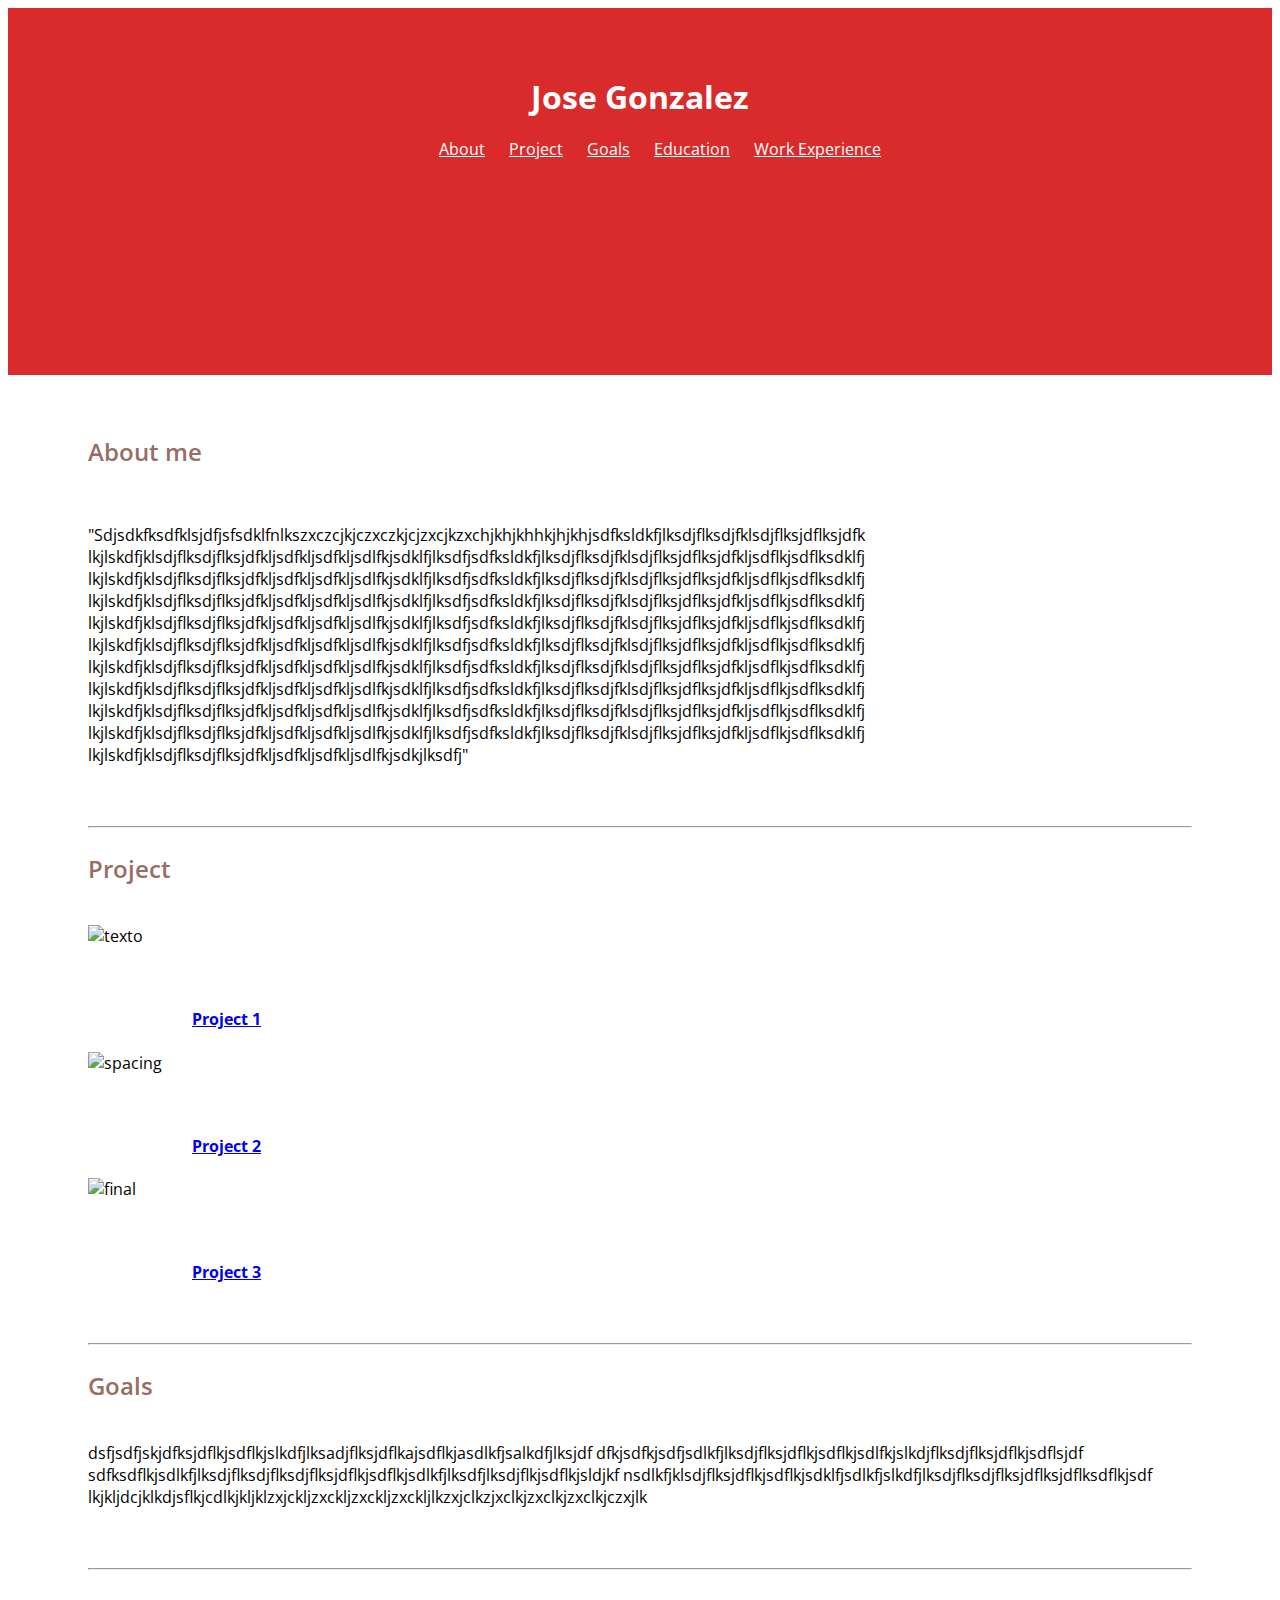
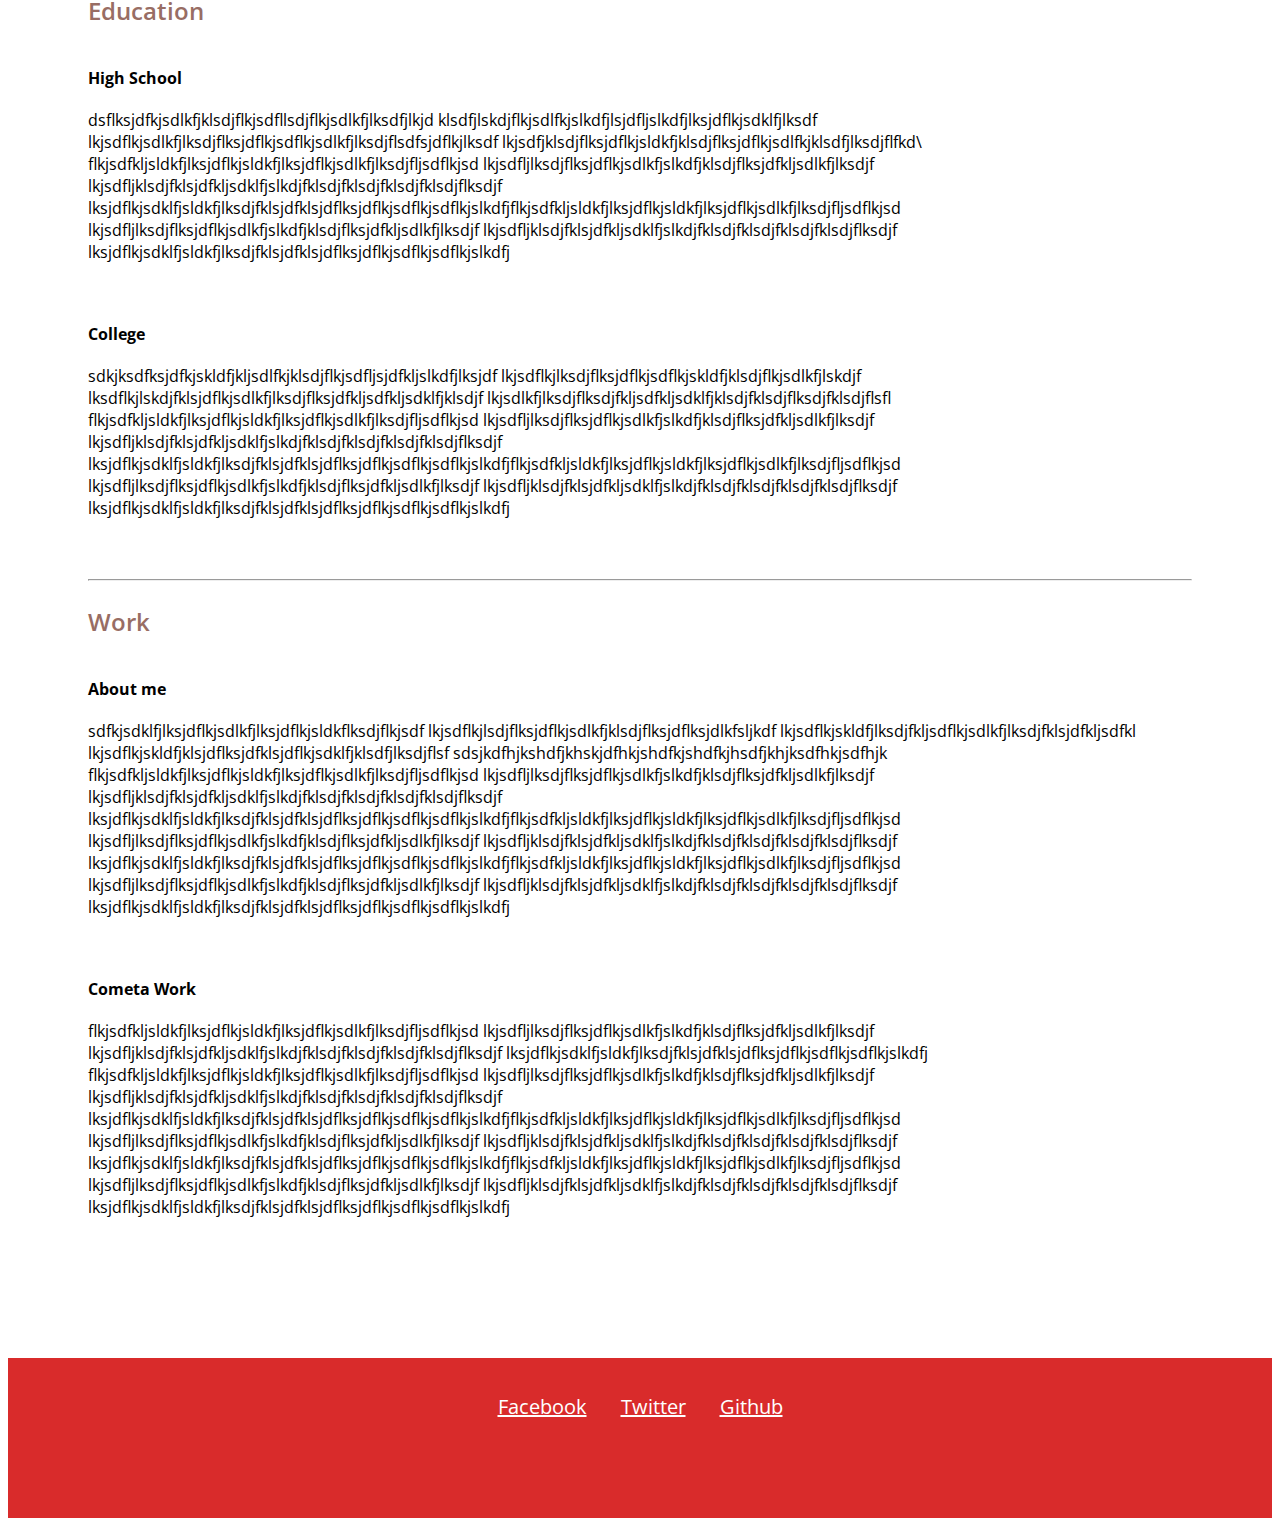
==== commit c3aa6e37: "Final Html" ====
--- a/pages/index.html
+++ b/pages/index.html
@@ -45,7 +45,7 @@
                         lkjlskdfjklsdjflksdjflksjdfkljsdfkljsdfkljsdlfkjsdklfjlksdfjsdfksldkfjlksdjflksdjfklsdjflksjdflksjdfkljsdflkjsdflksdklfj
                         lkjlskdfjklsdjflksdjflksjdfkljsdfkljsdfkljsdlfkjsdklfjlksdfjsdfksldkfjlksdjflksdjfklsdjflksjdflksjdfkljsdflkjsdflksdklfj
                         lkjlskdfjklsdjflksdjflksjdfkljsdfkljsdfkljsdlfkjsdklfjlksdfjsdfksldkfjlksdjflksdjfklsdjflksjdflksjdfkljsdflkjsdflksdklfj
-                        lkjlskdfjklsdjflksdjflksjdfkljsdfkljsdfkljsdlfkjsdklfjlksdfj"
+                        lkjlskdfjklsdjflksdjflksjdfkljsdfkljsdfkljsdlfkjsdkjlksdfj"
                       </p>
                   </div>
 
